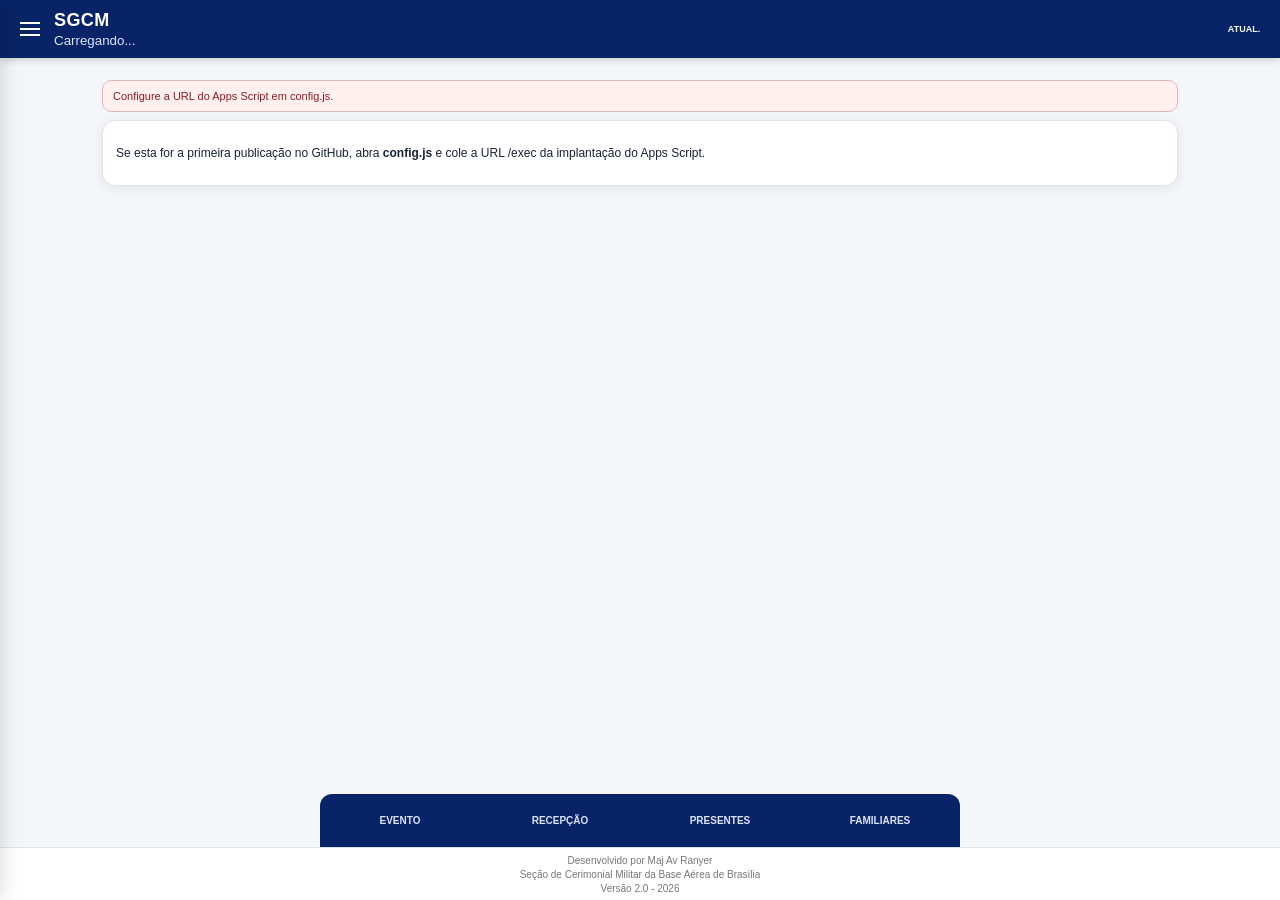
==== index.html @ 435fe5d2 "Add files via upload" ====
<!DOCTYPE html>
<html lang="pt-BR">
<head>
  <meta charset="UTF-8">
  <meta name="viewport" content="width=device-width, initial-scale=1, maximum-scale=1, user-scalable=no">
  <meta name="theme-color" content="#082466">
  <title>SGCM</title>
  <link rel="stylesheet" href="styles.css?v=20260809-01">
</head>
<body>
<div id="app">
  <header class="topbar">
    <button class="icon-btn" onclick="toggleDrawer(true)" aria-label="Abrir menu"><span class="menu-lines"></span></button>
    <div class="top-title"><strong>SGCM</strong><small id="headerContext">Carregando...</small></div>
    <button class="icon-btn text-icon" onclick="refreshCurrent()" aria-label="Atualizar">ATUAL.</button>
  </header>
  <div id="contextBanner" class="context-banner hidden"></div>
  <main id="main" class="main"><div class="loading">Carregando sistema...</div></main>
  <nav class="bottom-nav">
    <button data-screen="evento" onclick="navigate('evento')">EVENTO</button>
    <button data-screen="recepcao" onclick="navigate('recepcao')">RECEPÇÃO</button>
    <button data-screen="presentes" onclick="navigate('presentes')">PRESENTES</button>
    <button data-screen="familiares" onclick="navigate('familiares')">FAMILIARES</button>
  </nav>
  <footer class="app-footer">
    <div>Desenvolvido por Maj Av Ranyer</div>
    <div>Seção de Cerimonial Militar da Base Aérea de Brasília</div>
    <div>Versão 2.0 - 2026</div>
  </footer>
</div>
<div id="drawerBackdrop" class="backdrop hidden" onclick="toggleDrawer(false)"></div>
<aside id="drawer" class="drawer">
  <div class="drawer-head"><strong>SGCM</strong><button class="close-btn" onclick="toggleDrawer(false)">FECHAR</button></div>
  <button onclick="sideNavigate('cerimonias')">CERIMÔNIAS</button>
  <button onclick="sideNavigate('autoridades')">AUTORIDADES</button>
  <button onclick="sideNavigate('tribuna')">TRIBUNA</button>
  <button onclick="sideNavigate('nominata')">NOMINATA</button>
  <button onclick="sideNavigate('estatisticas')">ESTATÍSTICAS</button>
  <button onclick="sideNavigate('documentos')">GERAR ARQUIVOS</button>
  <button onclick="sideNavigate('guia')">GUIA RÁPIDO</button>
  <div class="drawer-version">Sistema de Gerenciamento de Cerimonial Militar<br>Versão 2.0</div>
</aside>
<div id="modalBackdrop" class="modal-backdrop hidden" onclick="closeModal(event)"><div id="modal" class="modal" onclick="event.stopPropagation()"></div></div>
<div id="toast" class="toast hidden"></div>
<script src="config.js?v=20260809-01"></script>
<script src="app.js?v=20260809-01"></script>
</body>
</html>
---- styles.css ----
:root{--navy:#082466;--navy2:#0c337f;--bg:#f4f6f9;--card:#fff;--text:#182235;--muted:#687386;--line:#dfe4ea;--ok:#188038;--warn:#8a6200;--danger:#b3261e;--standby:#6e7785;--shadow:0 2px 12px rgba(20,35,70,.08)}
*{box-sizing:border-box}html,body{margin:0;min-height:100%;font-family:Arial,Helvetica,sans-serif;color:var(--text);background:var(--bg)}button,input,select,textarea{font:inherit}.hidden{display:none!important}
.topbar{position:sticky;top:0;z-index:20;height:58px;background:var(--navy);color:#fff;display:grid;grid-template-columns:48px 1fr 54px;align-items:center;padding:0 6px;box-shadow:0 2px 8px rgba(0,0,0,.18)}.icon-btn{border:0;background:transparent;color:#fff;height:44px;width:48px;border-radius:9px}.text-icon{font-size:9px;font-weight:800}.menu-lines,.menu-lines:before,.menu-lines:after{display:block;width:20px;height:2px;background:#fff;content:"";margin:auto;position:relative}.menu-lines:before{position:absolute;top:-6px}.menu-lines:after{position:absolute;top:6px}.top-title{min-width:0}.top-title strong{font-size:18px;letter-spacing:.4px}.top-title small{display:block;white-space:nowrap;overflow:hidden;text-overflow:ellipsis;color:#dce5ff;margin-top:2px}.context-banner{position:sticky;top:58px;z-index:18;padding:7px 12px;text-align:center;font-size:11px;font-weight:700;border-bottom:1px solid var(--line);background:#fff2c9;color:#6a4d00}
.main{max-width:1120px;margin:0 auto;padding:14px 14px 125px}.loading,.empty{padding:38px 14px;text-align:center;color:var(--muted)}.section-title{font-size:13px;letter-spacing:.6px;color:var(--muted);font-weight:700;margin:18px 2px 8px}.page-head{display:flex;align-items:center;justify-content:space-between;gap:8px}.card{background:var(--card);border:1px solid var(--line);border-radius:13px;box-shadow:var(--shadow);padding:13px;margin-bottom:10px}.card.active-card{border-left:5px solid var(--navy)}.card.standby-card{border-left:5px solid var(--standby)}.row{display:flex;align-items:center;gap:10px}.row.between{justify-content:space-between}.grow{flex:1;min-width:0}.muted{color:var(--muted)}.small{font-size:12px}.title{font-weight:700}.event-name{font-size:17px;font-weight:800;margin-bottom:4px}
.badge{display:inline-block;border-radius:100px;padding:3px 8px;font-size:10px;font-weight:800;letter-spacing:.3px;background:#e8edf6}.badge.active{background:#dfeaff;color:var(--navy)}.badge.present{background:#dff4e8;color:var(--ok)}.badge.pending{background:#fff0c9;color:#7c5a00}.badge.no{background:#f9e1e2;color:var(--danger)}
.btn{border:0;border-radius:9px;padding:9px 12px;font-weight:700;cursor:pointer}.btn.primary{background:var(--navy);color:#fff}.btn.secondary{background:#e9edf4;color:#26334a}.btn.outline{background:#fff;border:1px solid #b9c2cf;color:#26334a}.btn.danger{background:#f6e3e4;color:var(--danger)}.btn.ok{background:#e0f2e8;color:var(--ok)}.btn.block{width:100%}.btn.sm{font-size:10px;padding:6px 8px}.actions{display:flex;gap:8px;flex-wrap:wrap;margin-top:10px}
.field{margin-bottom:11px}.field label{display:block;font-size:12px;color:var(--muted);font-weight:700;margin:0 0 4px}.field input,.field select,.field textarea{width:100%;border:1px solid #cbd2dc;border-radius:9px;background:#fff;padding:10px;min-height:40px}.field textarea{min-height:76px;resize:vertical}.grid2{display:grid;grid-template-columns:1fr 1fr;gap:10px}.grid3{display:grid;grid-template-columns:repeat(3,1fr);gap:10px}
.person-card{display:grid;grid-template-columns:58px 1fr auto;gap:10px;align-items:center;background:#fff;border-bottom:1px solid var(--line);padding:9px 6px}.person-list{background:#fff;border:1px solid var(--line);border-radius:12px;overflow:hidden}.avatar{width:54px;height:54px;border-radius:7px;object-fit:cover;background:#e8ebef;border:1px solid #d5dbe3}.avatar.placeholder{display:flex;align-items:center;justify-content:center;font-size:15px;font-weight:800;color:#697586}.person-name{font-weight:800;font-size:13px;line-height:1.2}.person-sub{font-size:11px;color:var(--muted);margin-top:3px;line-height:1.25}.person-right{text-align:right;font-size:10px;color:var(--muted)}.person-card.clickable{cursor:pointer}.searchbar{position:sticky;top:64px;z-index:10;background:var(--bg);padding:4px 0 10px}.searchbar input{width:100%;padding:11px;border:1px solid #cbd2dc;border-radius:10px;background:#fff}
.bottom-nav{position:fixed;left:0;right:0;bottom:53px;height:53px;background:var(--navy);display:grid;grid-template-columns:repeat(4,1fr);z-index:22}.bottom-nav button{border:0;background:transparent;color:#dbe4ff;font-size:10px;font-weight:700}.bottom-nav button.active{background:rgba(255,255,255,.12);color:#fff;border-top:3px solid #fff}.app-footer{position:fixed;left:0;right:0;bottom:0;height:53px;background:#fff;border-top:1px solid var(--line);z-index:21;text-align:center;font-size:9px;line-height:1.4;color:#777;padding:6px}
.backdrop{position:fixed;inset:0;background:rgba(0,0,0,.36);z-index:40}.drawer{position:fixed;z-index:41;top:0;bottom:0;left:-310px;width:300px;background:#fff;box-shadow:6px 0 24px rgba(0,0,0,.22);transition:left .2s;padding:0 0 20px}.drawer.open{left:0}.drawer-head{height:64px;background:var(--navy);color:#fff;padding:0 14px;display:flex;align-items:center;justify-content:space-between}.close-btn{border:1px solid rgba(255,255,255,.5);background:transparent;color:#fff;border-radius:7px;padding:6px 8px;font-size:10px}.drawer>button{display:block;width:100%;border:0;border-bottom:1px solid var(--line);background:#fff;text-align:left;padding:15px 18px;font-weight:700;color:#27334a}.drawer-version{font-size:10px;color:#7b8595;padding:20px 18px;line-height:1.5}
.modal-backdrop{position:fixed;inset:0;background:rgba(7,13,25,.58);z-index:60;display:flex;align-items:flex-end;justify-content:center}.modal{width:100%;max-width:720px;max-height:92vh;overflow:auto;background:#fff;border-radius:18px 18px 0 0;padding:18px;box-shadow:0 -8px 30px rgba(0,0,0,.22)}.modal h2{font-size:18px;margin:2px 0 14px}.modal-photo{display:block;width:min(100%,360px);max-height:360px;object-fit:contain;margin:0 auto 12px;border-radius:10px;background:#eef1f4}.modal-close{float:right;border:0;background:#edf0f5;border-radius:8px;padding:7px 9px;font-size:11px}.detail-grid{display:grid;grid-template-columns:120px 1fr;gap:7px 10px;font-size:12px;margin:12px 0}.detail-grid dt{color:var(--muted);font-weight:700}.detail-grid dd{margin:0}.toast{position:fixed;left:50%;bottom:120px;transform:translateX(-50%);z-index:100;background:#172033;color:#fff;border-radius:9px;padding:10px 14px;max-width:90vw;text-align:center;font-size:12px;box-shadow:var(--shadow)}
.notice{border:1px solid #e8d69a;background:#fff7dc;color:#6f5410;border-radius:9px;padding:9px 10px;font-size:11px;margin:8px 0}.danger-notice{border-color:#e5b4b7;background:#fff0f0;color:#8a1c22}.tribuna-wrap{overflow:auto;background:#fff;border:1px solid var(--line);border-radius:12px;padding:14px}.tropa{text-align:center;font-weight:800;font-size:12px;margin-bottom:12px}.fileira-label{text-align:center;font-size:11px;color:var(--muted);font-weight:700;margin:13px 0 5px}.tribuna-row{display:flex;justify-content:center;align-items:flex-start;gap:7px;min-width:max-content}.seat{width:94px;min-height:108px;border:2px solid #bfc7d2;border-radius:50px 50px 12px 12px;padding:8px 5px;text-align:center;background:#f6f7f9}.seat.arrived{border-color:var(--ok);background:#eaf6ef}.seat .order{font-size:12px;font-weight:900}.seat .seat-name{font-size:10px;font-weight:800;line-height:1.15;margin-top:5px}.seat .seat-role{font-size:8px;color:var(--muted);margin-top:4px}
.stats-wrap{overflow:auto}.stats{width:100%;border-collapse:collapse;background:#fff;border:1px solid var(--line);font-size:11px}.stats th,.stats td{padding:9px 7px;border-bottom:1px solid var(--line);text-align:center}.stats th:first-child,.stats td:first-child{text-align:left}.stats th{background:#eef1f5}.stats td strong{font-size:14px}.circle-card{border:1px solid var(--line);border-radius:10px;padding:10px;margin:8px 0}.chips{display:flex;flex-wrap:wrap;gap:5px;margin:7px 0}.chip{background:#eef1f5;border-radius:100px;padding:5px 8px;font-size:10px;display:flex;gap:6px;align-items:center}.chip button{border:0;background:transparent;color:var(--danger);font-weight:900;padding:0}.order-controls{display:flex;gap:4px;flex-direction:column}.order-controls button{border:1px solid var(--line);background:#fff;border-radius:6px;font-size:9px;padding:4px}
@media(min-width:760px){.modal-backdrop{align-items:center}.modal{border-radius:18px}.main{padding-left:22px;padding-right:22px}.person-card{grid-template-columns:70px 1fr auto}.avatar{width:64px;height:64px}.seat{width:112px;min-height:122px}.bottom-nav{max-width:650px;left:50%;transform:translateX(-50%);border-radius:12px 12px 0 0}.app-footer{font-size:10px}.grid-mobile2{display:grid;grid-template-columns:1fr 1fr;gap:12px}}
@media(max-width:520px){.grid2,.grid3{grid-template-columns:1fr}.detail-grid{grid-template-columns:100px 1fr}.main{padding-left:9px;padding-right:9px}.card{border-radius:10px}.person-card{grid-template-columns:52px 1fr auto}.avatar{width:48px;height:48px}}


/* SGCM GitHub - avisos de cadastro */
.data-warnings{display:flex;flex-wrap:wrap;gap:4px;margin-top:5px}.data-warning{display:inline-block;border-radius:999px;padding:3px 7px;font-size:9px;font-weight:800;background:#fff2cc;color:#7a5600;border:1px solid #efd88b}.data-warning.missing-bank{background:#fce8e6;color:#9b1c16;border-color:#efc0bc}.data-warning.no-photo{background:#eef1f5;color:#52606d;border-color:#d8dee6}.api-status{font-size:10px;color:var(--muted);text-align:center;margin:8px 0}.photo-load{opacity:.7}.github-offline{background:#fff0f0;color:#8a1c22;border:1px solid #e5b4b7;border-radius:8px;padding:8px 10px;margin:8px 0;font-size:11px}
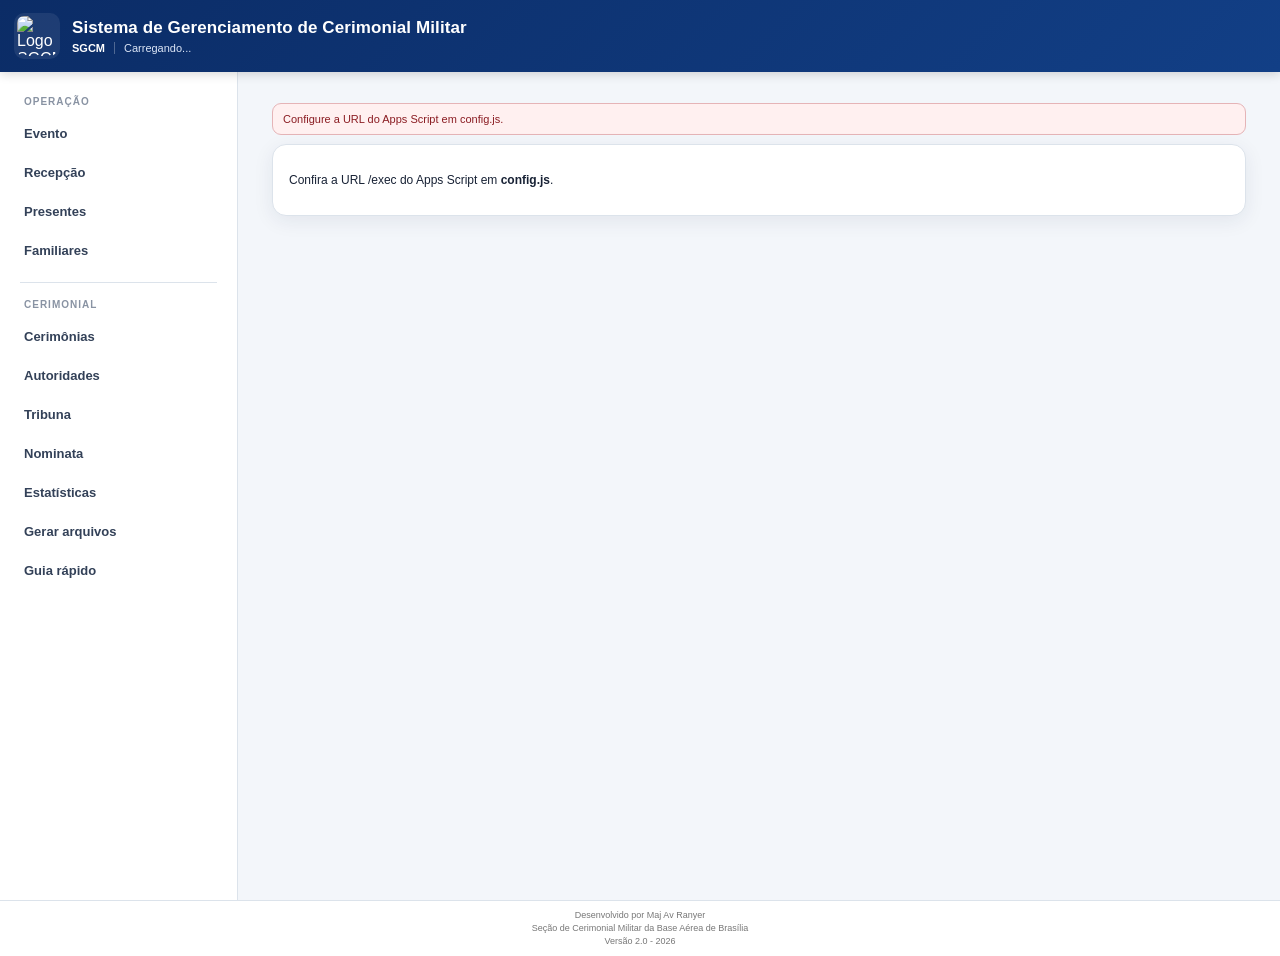
==== commit 5aa0deaa: "Add files via upload" ====
--- a/index.html
+++ b/index.html
@@ -2,47 +2,100 @@
 <html lang="pt-BR">
 <head>
   <meta charset="UTF-8">
-  <meta name="viewport" content="width=device-width, initial-scale=1, maximum-scale=1, user-scalable=no">
-  <meta name="theme-color" content="#082466">
-  <title>SGCM</title>
-  <link rel="stylesheet" href="styles.css?v=20260809-01">
+  <meta name="viewport" content="width=device-width, initial-scale=1, viewport-fit=cover">
+  <meta name="theme-color" content="#0b2c66">
+  <meta name="mobile-web-app-capable" content="yes">
+  <meta name="apple-mobile-web-app-capable" content="yes">
+  <meta name="apple-mobile-web-app-status-bar-style" content="default">
+  <meta name="apple-mobile-web-app-title" content="SGCM">
+  <title>SGCM | Sistema de Gerenciamento de Cerimonial Militar</title>
+  <link rel="manifest" href="manifest.webmanifest?v=20260809-05">
+  <link rel="icon" href="assets/favicon.svg" type="image/svg+xml">
+  <link rel="apple-touch-icon" href="assets/icon-192.png">
+  <link rel="stylesheet" href="styles.css?v=20260809-05">
 </head>
 <body>
-<div id="app">
+<div id="app" class="app-shell">
   <header class="topbar">
-    <button class="icon-btn" onclick="toggleDrawer(true)" aria-label="Abrir menu"><span class="menu-lines"></span></button>
-    <div class="top-title"><strong>SGCM</strong><small id="headerContext">Carregando...</small></div>
-    <button class="icon-btn text-icon" onclick="refreshCurrent()" aria-label="Atualizar">ATUAL.</button>
+    <div class="brand">
+      <img class="brand-logo" src="assets/logo.png" onerror="this.onerror=null;this.src='assets/logo.svg'" alt="Logo SGCM">
+      <div class="brand-copy">
+        <div class="brand-name">Sistema de Gerenciamento de Cerimonial Militar</div>
+        <div class="brand-meta"><span class="brand-acronym">SGCM</span><span id="headerContext">Carregando...</span></div>
+      </div>
+    </div>
+    <button class="mobile-menu-button" onclick="toggleDrawer(true)" aria-label="Abrir menu">
+      <span class="menu-lines"></span>
+    </button>
   </header>
+
   <div id="contextBanner" class="context-banner hidden"></div>
-  <main id="main" class="main"><div class="loading">Carregando sistema...</div></main>
-  <nav class="bottom-nav">
-    <button data-screen="evento" onclick="navigate('evento')">EVENTO</button>
-    <button data-screen="recepcao" onclick="navigate('recepcao')">RECEPÇÃO</button>
-    <button data-screen="presentes" onclick="navigate('presentes')">PRESENTES</button>
-    <button data-screen="familiares" onclick="navigate('familiares')">FAMILIARES</button>
+
+  <div class="workspace">
+    <aside class="desktop-sidebar" aria-label="Navegação principal">
+      <div class="nav-group-title">OPERAÇÃO</div>
+      <button data-nav-screen="evento" onclick="navigate('evento')">Evento</button>
+      <button data-nav-screen="recepcao" onclick="navigate('recepcao')">Recepção</button>
+      <button data-nav-screen="presentes" onclick="navigate('presentes')">Presentes</button>
+      <button data-nav-screen="familiares" onclick="navigate('familiares')">Familiares</button>
+      <div class="nav-separator"></div>
+      <div class="nav-group-title">CERIMONIAL</div>
+      <button data-nav-screen="cerimonias" onclick="navigate('cerimonias')">Cerimônias</button>
+      <button data-nav-screen="autoridades" onclick="navigate('autoridades')">Autoridades</button>
+      <button data-nav-screen="tribuna" onclick="navigate('tribuna')">Tribuna</button>
+      <button data-nav-screen="nominata" onclick="navigate('nominata')">Nominata</button>
+      <button data-nav-screen="estatisticas" onclick="navigate('estatisticas')">Estatísticas</button>
+      <button data-nav-screen="documentos" onclick="navigate('documentos')">Gerar arquivos</button>
+      <button data-nav-screen="guia" onclick="navigate('guia')">Guia rápido</button>
+    </aside>
+
+    <main id="main" class="main"><div class="loading">Carregando sistema...</div></main>
+  </div>
+
+  <nav class="mobile-bottom-nav" aria-label="Navegação operacional">
+    <button data-nav-screen="evento" onclick="navigate('evento')">Evento</button>
+    <button data-nav-screen="recepcao" onclick="navigate('recepcao')">Recepção</button>
+    <button data-nav-screen="presentes" onclick="navigate('presentes')">Presentes</button>
+    <button data-nav-screen="familiares" onclick="navigate('familiares')">Familiares</button>
   </nav>
+
   <footer class="app-footer">
     <div>Desenvolvido por Maj Av Ranyer</div>
     <div>Seção de Cerimonial Militar da Base Aérea de Brasília</div>
     <div>Versão 2.0 - 2026</div>
   </footer>
 </div>
+
 <div id="drawerBackdrop" class="backdrop hidden" onclick="toggleDrawer(false)"></div>
 <aside id="drawer" class="drawer">
-  <div class="drawer-head"><strong>SGCM</strong><button class="close-btn" onclick="toggleDrawer(false)">FECHAR</button></div>
-  <button onclick="sideNavigate('cerimonias')">CERIMÔNIAS</button>
-  <button onclick="sideNavigate('autoridades')">AUTORIDADES</button>
-  <button onclick="sideNavigate('tribuna')">TRIBUNA</button>
-  <button onclick="sideNavigate('nominata')">NOMINATA</button>
-  <button onclick="sideNavigate('estatisticas')">ESTATÍSTICAS</button>
-  <button onclick="sideNavigate('documentos')">GERAR ARQUIVOS</button>
-  <button onclick="sideNavigate('guia')">GUIA RÁPIDO</button>
-  <div class="drawer-version">Sistema de Gerenciamento de Cerimonial Militar<br>Versão 2.0</div>
+  <div class="drawer-head">
+    <div class="drawer-brand">
+      <img src="assets/logo.png" onerror="this.onerror=null;this.src='assets/logo.svg'" alt="Logo SGCM">
+      <div><strong>SGCM</strong><small>Sistema de Gerenciamento de Cerimonial Militar</small></div>
+    </div>
+    <button class="close-btn" onclick="toggleDrawer(false)">Fechar</button>
+  </div>
+  <button data-nav-screen="cerimonias" onclick="sideNavigate('cerimonias')">Cerimônias</button>
+  <button data-nav-screen="autoridades" onclick="sideNavigate('autoridades')">Autoridades</button>
+  <button data-nav-screen="tribuna" onclick="sideNavigate('tribuna')">Tribuna</button>
+  <button data-nav-screen="nominata" onclick="sideNavigate('nominata')">Nominata</button>
+  <button data-nav-screen="estatisticas" onclick="sideNavigate('estatisticas')">Estatísticas</button>
+  <button data-nav-screen="documentos" onclick="sideNavigate('documentos')">Gerar arquivos</button>
+  <button data-nav-screen="guia" onclick="sideNavigate('guia')">Guia rápido</button>
+  <div class="drawer-version">Versão 2.0 - 2026</div>
 </aside>
-<div id="modalBackdrop" class="modal-backdrop hidden" onclick="closeModal(event)"><div id="modal" class="modal" onclick="event.stopPropagation()"></div></div>
+
+<div id="modalBackdrop" class="modal-backdrop hidden" onclick="closeModal(event)">
+  <div id="modal" class="modal" onclick="event.stopPropagation()"></div>
+</div>
 <div id="toast" class="toast hidden"></div>
-<script src="config.js?v=20260809-01"></script>
-<script src="app.js?v=20260809-01"></script>
+
+<script src="config.js?v=20260809-05"></script>
+<script src="app.js?v=20260809-05"></script>
+<script>
+  if ('serviceWorker' in navigator) {
+    window.addEventListener('load', () => navigator.serviceWorker.register('./sw.js?v=20260809-05', {updateViaCache:'none'}).catch(() => {}));
+  }
+</script>
 </body>
 </html>
--- a/styles.css
+++ b/styles.css
@@ -1,19 +1,173 @@
-:root{--navy:#082466;--navy2:#0c337f;--bg:#f4f6f9;--card:#fff;--text:#182235;--muted:#687386;--line:#dfe4ea;--ok:#188038;--warn:#8a6200;--danger:#b3261e;--standby:#6e7785;--shadow:0 2px 12px rgba(20,35,70,.08)}
-*{box-sizing:border-box}html,body{margin:0;min-height:100%;font-family:Arial,Helvetica,sans-serif;color:var(--text);background:var(--bg)}button,input,select,textarea{font:inherit}.hidden{display:none!important}
-.topbar{position:sticky;top:0;z-index:20;height:58px;background:var(--navy);color:#fff;display:grid;grid-template-columns:48px 1fr 54px;align-items:center;padding:0 6px;box-shadow:0 2px 8px rgba(0,0,0,.18)}.icon-btn{border:0;background:transparent;color:#fff;height:44px;width:48px;border-radius:9px}.text-icon{font-size:9px;font-weight:800}.menu-lines,.menu-lines:before,.menu-lines:after{display:block;width:20px;height:2px;background:#fff;content:"";margin:auto;position:relative}.menu-lines:before{position:absolute;top:-6px}.menu-lines:after{position:absolute;top:6px}.top-title{min-width:0}.top-title strong{font-size:18px;letter-spacing:.4px}.top-title small{display:block;white-space:nowrap;overflow:hidden;text-overflow:ellipsis;color:#dce5ff;margin-top:2px}.context-banner{position:sticky;top:58px;z-index:18;padding:7px 12px;text-align:center;font-size:11px;font-weight:700;border-bottom:1px solid var(--line);background:#fff2c9;color:#6a4d00}
-.main{max-width:1120px;margin:0 auto;padding:14px 14px 125px}.loading,.empty{padding:38px 14px;text-align:center;color:var(--muted)}.section-title{font-size:13px;letter-spacing:.6px;color:var(--muted);font-weight:700;margin:18px 2px 8px}.page-head{display:flex;align-items:center;justify-content:space-between;gap:8px}.card{background:var(--card);border:1px solid var(--line);border-radius:13px;box-shadow:var(--shadow);padding:13px;margin-bottom:10px}.card.active-card{border-left:5px solid var(--navy)}.card.standby-card{border-left:5px solid var(--standby)}.row{display:flex;align-items:center;gap:10px}.row.between{justify-content:space-between}.grow{flex:1;min-width:0}.muted{color:var(--muted)}.small{font-size:12px}.title{font-weight:700}.event-name{font-size:17px;font-weight:800;margin-bottom:4px}
-.badge{display:inline-block;border-radius:100px;padding:3px 8px;font-size:10px;font-weight:800;letter-spacing:.3px;background:#e8edf6}.badge.active{background:#dfeaff;color:var(--navy)}.badge.present{background:#dff4e8;color:var(--ok)}.badge.pending{background:#fff0c9;color:#7c5a00}.badge.no{background:#f9e1e2;color:var(--danger)}
-.btn{border:0;border-radius:9px;padding:9px 12px;font-weight:700;cursor:pointer}.btn.primary{background:var(--navy);color:#fff}.btn.secondary{background:#e9edf4;color:#26334a}.btn.outline{background:#fff;border:1px solid #b9c2cf;color:#26334a}.btn.danger{background:#f6e3e4;color:var(--danger)}.btn.ok{background:#e0f2e8;color:var(--ok)}.btn.block{width:100%}.btn.sm{font-size:10px;padding:6px 8px}.actions{display:flex;gap:8px;flex-wrap:wrap;margin-top:10px}
-.field{margin-bottom:11px}.field label{display:block;font-size:12px;color:var(--muted);font-weight:700;margin:0 0 4px}.field input,.field select,.field textarea{width:100%;border:1px solid #cbd2dc;border-radius:9px;background:#fff;padding:10px;min-height:40px}.field textarea{min-height:76px;resize:vertical}.grid2{display:grid;grid-template-columns:1fr 1fr;gap:10px}.grid3{display:grid;grid-template-columns:repeat(3,1fr);gap:10px}
-.person-card{display:grid;grid-template-columns:58px 1fr auto;gap:10px;align-items:center;background:#fff;border-bottom:1px solid var(--line);padding:9px 6px}.person-list{background:#fff;border:1px solid var(--line);border-radius:12px;overflow:hidden}.avatar{width:54px;height:54px;border-radius:7px;object-fit:cover;background:#e8ebef;border:1px solid #d5dbe3}.avatar.placeholder{display:flex;align-items:center;justify-content:center;font-size:15px;font-weight:800;color:#697586}.person-name{font-weight:800;font-size:13px;line-height:1.2}.person-sub{font-size:11px;color:var(--muted);margin-top:3px;line-height:1.25}.person-right{text-align:right;font-size:10px;color:var(--muted)}.person-card.clickable{cursor:pointer}.searchbar{position:sticky;top:64px;z-index:10;background:var(--bg);padding:4px 0 10px}.searchbar input{width:100%;padding:11px;border:1px solid #cbd2dc;border-radius:10px;background:#fff}
-.bottom-nav{position:fixed;left:0;right:0;bottom:53px;height:53px;background:var(--navy);display:grid;grid-template-columns:repeat(4,1fr);z-index:22}.bottom-nav button{border:0;background:transparent;color:#dbe4ff;font-size:10px;font-weight:700}.bottom-nav button.active{background:rgba(255,255,255,.12);color:#fff;border-top:3px solid #fff}.app-footer{position:fixed;left:0;right:0;bottom:0;height:53px;background:#fff;border-top:1px solid var(--line);z-index:21;text-align:center;font-size:9px;line-height:1.4;color:#777;padding:6px}
-.backdrop{position:fixed;inset:0;background:rgba(0,0,0,.36);z-index:40}.drawer{position:fixed;z-index:41;top:0;bottom:0;left:-310px;width:300px;background:#fff;box-shadow:6px 0 24px rgba(0,0,0,.22);transition:left .2s;padding:0 0 20px}.drawer.open{left:0}.drawer-head{height:64px;background:var(--navy);color:#fff;padding:0 14px;display:flex;align-items:center;justify-content:space-between}.close-btn{border:1px solid rgba(255,255,255,.5);background:transparent;color:#fff;border-radius:7px;padding:6px 8px;font-size:10px}.drawer>button{display:block;width:100%;border:0;border-bottom:1px solid var(--line);background:#fff;text-align:left;padding:15px 18px;font-weight:700;color:#27334a}.drawer-version{font-size:10px;color:#7b8595;padding:20px 18px;line-height:1.5}
-.modal-backdrop{position:fixed;inset:0;background:rgba(7,13,25,.58);z-index:60;display:flex;align-items:flex-end;justify-content:center}.modal{width:100%;max-width:720px;max-height:92vh;overflow:auto;background:#fff;border-radius:18px 18px 0 0;padding:18px;box-shadow:0 -8px 30px rgba(0,0,0,.22)}.modal h2{font-size:18px;margin:2px 0 14px}.modal-photo{display:block;width:min(100%,360px);max-height:360px;object-fit:contain;margin:0 auto 12px;border-radius:10px;background:#eef1f4}.modal-close{float:right;border:0;background:#edf0f5;border-radius:8px;padding:7px 9px;font-size:11px}.detail-grid{display:grid;grid-template-columns:120px 1fr;gap:7px 10px;font-size:12px;margin:12px 0}.detail-grid dt{color:var(--muted);font-weight:700}.detail-grid dd{margin:0}.toast{position:fixed;left:50%;bottom:120px;transform:translateX(-50%);z-index:100;background:#172033;color:#fff;border-radius:9px;padding:10px 14px;max-width:90vw;text-align:center;font-size:12px;box-shadow:var(--shadow)}
-.notice{border:1px solid #e8d69a;background:#fff7dc;color:#6f5410;border-radius:9px;padding:9px 10px;font-size:11px;margin:8px 0}.danger-notice{border-color:#e5b4b7;background:#fff0f0;color:#8a1c22}.tribuna-wrap{overflow:auto;background:#fff;border:1px solid var(--line);border-radius:12px;padding:14px}.tropa{text-align:center;font-weight:800;font-size:12px;margin-bottom:12px}.fileira-label{text-align:center;font-size:11px;color:var(--muted);font-weight:700;margin:13px 0 5px}.tribuna-row{display:flex;justify-content:center;align-items:flex-start;gap:7px;min-width:max-content}.seat{width:94px;min-height:108px;border:2px solid #bfc7d2;border-radius:50px 50px 12px 12px;padding:8px 5px;text-align:center;background:#f6f7f9}.seat.arrived{border-color:var(--ok);background:#eaf6ef}.seat .order{font-size:12px;font-weight:900}.seat .seat-name{font-size:10px;font-weight:800;line-height:1.15;margin-top:5px}.seat .seat-role{font-size:8px;color:var(--muted);margin-top:4px}
-.stats-wrap{overflow:auto}.stats{width:100%;border-collapse:collapse;background:#fff;border:1px solid var(--line);font-size:11px}.stats th,.stats td{padding:9px 7px;border-bottom:1px solid var(--line);text-align:center}.stats th:first-child,.stats td:first-child{text-align:left}.stats th{background:#eef1f5}.stats td strong{font-size:14px}.circle-card{border:1px solid var(--line);border-radius:10px;padding:10px;margin:8px 0}.chips{display:flex;flex-wrap:wrap;gap:5px;margin:7px 0}.chip{background:#eef1f5;border-radius:100px;padding:5px 8px;font-size:10px;display:flex;gap:6px;align-items:center}.chip button{border:0;background:transparent;color:var(--danger);font-weight:900;padding:0}.order-controls{display:flex;gap:4px;flex-direction:column}.order-controls button{border:1px solid var(--line);background:#fff;border-radius:6px;font-size:9px;padding:4px}
-@media(min-width:760px){.modal-backdrop{align-items:center}.modal{border-radius:18px}.main{padding-left:22px;padding-right:22px}.person-card{grid-template-columns:70px 1fr auto}.avatar{width:64px;height:64px}.seat{width:112px;min-height:122px}.bottom-nav{max-width:650px;left:50%;transform:translateX(-50%);border-radius:12px 12px 0 0}.app-footer{font-size:10px}.grid-mobile2{display:grid;grid-template-columns:1fr 1fr;gap:12px}}
-@media(max-width:520px){.grid2,.grid3{grid-template-columns:1fr}.detail-grid{grid-template-columns:100px 1fr}.main{padding-left:9px;padding-right:9px}.card{border-radius:10px}.person-card{grid-template-columns:52px 1fr auto}.avatar{width:48px;height:48px}}
+:root{
+  --navy:#0b2c66;
+  --navy-2:#123f86;
+  --navy-soft:#e9f0fb;
+  --bg:#f3f6fa;
+  --surface:#ffffff;
+  --surface-2:#f8fafc;
+  --text:#182235;
+  --muted:#687386;
+  --line:#dce3eb;
+  --line-strong:#c5ced9;
+  --success:#177245;
+  --success-bg:#e8f5ed;
+  --warning:#8a6200;
+  --warning-bg:#fff4d5;
+  --danger:#a5231d;
+  --danger-bg:#fbe9e8;
+  --shadow:0 5px 20px rgba(24,43,77,.08);
+  --shadow-modal:0 22px 70px rgba(8,25,58,.24);
+  --radius:14px;
+}
+*{box-sizing:border-box}
+html,body{margin:0;min-height:100%;font-family:Arial,Helvetica,sans-serif;color:var(--text);background:var(--bg)}
+button,input,select,textarea{font:inherit}
+button{cursor:pointer}
+.hidden{display:none!important}
+
+/* Header */
+.topbar{
+  position:sticky;top:0;z-index:30;
+  min-height:72px;background:linear-gradient(135deg,var(--navy),#123f86);color:#fff;
+  display:flex;align-items:center;justify-content:space-between;
+  padding:8px max(14px,env(safe-area-inset-left)) 8px max(14px,env(safe-area-inset-right));
+  box-shadow:0 2px 10px rgba(0,0,0,.16)
+}
+.brand{display:flex;align-items:center;gap:12px;min-width:0}
+.brand-logo{width:46px;height:46px;object-fit:contain;flex:0 0 46px;background:rgba(255,255,255,.08);border-radius:10px;padding:3px}
+.brand-copy{min-width:0}
+.brand-name{font-weight:800;font-size:16px;line-height:1.15;letter-spacing:.1px}
+.brand-meta{display:flex;align-items:center;gap:9px;margin-top:4px;color:#dce6f7;font-size:11px;min-width:0}
+.brand-acronym{font-weight:800;color:#fff;border-right:1px solid rgba(255,255,255,.28);padding-right:9px}
+#headerContext{white-space:nowrap;overflow:hidden;text-overflow:ellipsis;max-width:70vw}
+.mobile-menu-button{display:none;width:44px;height:44px;border:1px solid rgba(255,255,255,.18);background:transparent;border-radius:10px;color:#fff;flex:0 0 auto}
+.menu-lines,.menu-lines:before,.menu-lines:after{display:block;width:21px;height:2px;background:#fff;content:"";margin:auto;position:relative;border-radius:2px}
+.menu-lines:before{position:absolute;top:-6px}.menu-lines:after{position:absolute;top:6px}
+.context-banner{position:sticky;top:72px;z-index:25;padding:8px 14px;text-align:center;font-size:11px;font-weight:700;border-bottom:1px solid #ead895;background:#fff5cf;color:#694f00}
+
+/* Desktop workspace */
+.workspace{display:grid;grid-template-columns:238px minmax(0,1fr);max-width:1580px;margin:0 auto;min-height:calc(100vh - 72px)}
+.desktop-sidebar{position:sticky;top:72px;align-self:start;height:calc(100vh - 72px);padding:20px 12px 100px;background:#fff;border-right:1px solid var(--line);overflow:auto}
+.desktop-sidebar button{width:100%;border:0;background:transparent;color:#334158;text-align:left;border-radius:9px;padding:10px 12px;margin:2px 0;font-weight:700;font-size:13px}
+.desktop-sidebar button:hover{background:#f0f4f9}.desktop-sidebar button.active{background:var(--navy-soft);color:var(--navy);box-shadow:inset 3px 0 0 var(--navy)}
+.nav-group-title{font-size:10px;letter-spacing:1px;font-weight:800;color:#8993a3;padding:4px 12px 7px}
+.nav-separator{height:1px;background:var(--line);margin:12px 8px}
+.main{width:100%;max-width:1260px;margin:0 auto;padding:22px 28px 90px;min-width:0}
+
+/* Typography and layout */
+.loading,.empty{padding:48px 16px;text-align:center;color:var(--muted)}
+.section-title{font-size:12px;letter-spacing:.8px;color:#657184;font-weight:800;margin:20px 2px 9px;text-transform:uppercase}
+.page-head{display:flex;align-items:center;justify-content:space-between;gap:12px;margin-bottom:8px}
+.page-head .section-title{margin:8px 0}
+.page-actions{display:flex;align-items:center;gap:8px;flex-wrap:wrap;justify-content:flex-end}
+.card{background:var(--surface);border:1px solid var(--line);border-radius:var(--radius);box-shadow:var(--shadow);padding:16px;margin-bottom:12px}
+.card.active-card{border-left:4px solid var(--navy)}.card.standby-card{border-left:4px solid #8b95a3}
+.row{display:flex;align-items:center;gap:10px}.row.between{justify-content:space-between}.grow{flex:1;min-width:0}
+.muted{color:var(--muted)}.small{font-size:12px}.title{font-weight:700}.event-name{font-size:18px;font-weight:800;line-height:1.2;margin-bottom:4px}
+.metric{display:inline-flex;align-items:center;gap:5px;font-size:12px;color:var(--muted)}.metric strong{font-size:16px;color:var(--text)}
+
+/* Buttons */
+.btn{display:inline-flex;align-items:center;justify-content:center;gap:6px;min-height:36px;border-radius:9px;padding:8px 13px;border:1px solid transparent;font-size:12px;font-weight:800;line-height:1.1;text-decoration:none;white-space:nowrap}
+.btn.primary{background:var(--navy);color:#fff}.btn.primary:hover{background:var(--navy-2)}
+.btn.outline{background:#fff;border-color:var(--line-strong);color:#334158}.btn.outline:hover{background:#f5f7fa}
+.btn.secondary{background:#edf1f6;color:#334158}.btn.secondary:hover{background:#e4e9f0}
+.btn.ok{background:var(--success);color:#fff}.btn.ok:hover{filter:brightness(.96)}
+.btn.danger{background:#fff;border-color:#e4b4b1;color:var(--danger)}.btn.danger:hover{background:var(--danger-bg)}
+.btn.warning{background:var(--warning-bg);border-color:#ead18c;color:#6f5200}
+.btn.block{width:100%}.btn.sm{min-height:30px;padding:6px 9px;font-size:10px}.btn.icon-only{width:36px;padding:0}
+.actions{display:flex;align-items:center;gap:8px;flex-wrap:wrap;margin-top:12px}.actions.compact{gap:6px;margin-top:8px}
+.action-grid{display:grid;grid-template-columns:repeat(2,minmax(0,1fr));gap:8px;margin-top:14px}.action-grid .btn{width:100%}
+
+/* Badges */
+.badge{display:inline-flex;align-items:center;justify-content:center;border-radius:999px;padding:4px 8px;font-size:9px;font-weight:800;letter-spacing:.25px;background:#e8edf6;color:#37465e}
+.badge.active{background:#dfeaff;color:var(--navy)}.badge.present{background:var(--success-bg);color:var(--success)}.badge.pending{background:var(--warning-bg);color:#715300}.badge.no{background:var(--danger-bg);color:var(--danger)}
+.order-label{display:inline-flex;min-width:30px;justify-content:center;border-radius:7px;padding:4px 7px;background:#edf1f7;color:#34435a;font-size:10px;font-weight:900}
+.order-label.special{background:var(--navy-soft);color:var(--navy)}
+
+/* Inputs */
+.field{margin-bottom:12px}.field label{display:block;font-size:11px;color:var(--muted);font-weight:800;margin:0 0 5px}
+.field input,.field select,.field textarea{width:100%;border:1px solid #c8d1dc;border-radius:9px;background:#fff;padding:9px 10px;min-height:39px;color:var(--text)}
+.field input:focus,.field select:focus,.field textarea:focus{outline:2px solid #c8daf9;border-color:#6f94d4}
+.field textarea{min-height:82px;resize:vertical}.grid2{display:grid;grid-template-columns:1fr 1fr;gap:12px}.grid3{display:grid;grid-template-columns:repeat(3,1fr);gap:12px}
+.searchbar{position:sticky;top:83px;z-index:12;background:linear-gradient(var(--bg) 75%,rgba(243,246,250,0));padding:3px 0 12px}
+.searchbar input{width:100%;padding:11px 13px;border:1px solid #c9d2dd;border-radius:10px;background:#fff;box-shadow:0 1px 4px rgba(20,35,70,.04)}
 
 
-/* SGCM GitHub - avisos de cadastro */
-.data-warnings{display:flex;flex-wrap:wrap;gap:4px;margin-top:5px}.data-warning{display:inline-block;border-radius:999px;padding:3px 7px;font-size:9px;font-weight:800;background:#fff2cc;color:#7a5600;border:1px solid #efd88b}.data-warning.missing-bank{background:#fce8e6;color:#9b1c16;border-color:#efc0bc}.data-warning.no-photo{background:#eef1f5;color:#52606d;border-color:#d8dee6}.api-status{font-size:10px;color:var(--muted);text-align:center;margin:8px 0}.photo-load{opacity:.7}.github-offline{background:#fff0f0;color:#8a1c22;border:1px solid #e5b4b7;border-radius:8px;padding:8px 10px;margin:8px 0;font-size:11px}
+.ceremony-grid{display:grid;grid-template-columns:repeat(2,minmax(0,1fr));gap:12px}
+.record-id{display:inline-block;margin:-5px 0 12px;padding:4px 8px;border-radius:6px;background:#f0f3f7;color:#6d7888;font-size:9px;font-weight:800}
+.bulk-list{max-height:54vh;overflow:auto;border:1px solid var(--line);border-radius:11px;margin:12px 0;background:#fff}
+.bulk-row{display:grid;grid-template-columns:24px minmax(0,1fr) auto;gap:10px;align-items:center;padding:10px 12px;border-bottom:1px solid var(--line);cursor:pointer}
+.bulk-row:last-child{border-bottom:0}.bulk-row:hover{background:#f6f8fb}.bulk-row input{width:18px;height:18px}
+.bulk-row strong{display:block;font-size:12px}.bulk-row small{display:block;font-size:10px;color:var(--muted);margin-top:2px}
+
+/* Person cards */
+.person-list{display:grid;grid-template-columns:1fr;gap:8px}
+.person-list.two-col{grid-template-columns:repeat(2,minmax(0,1fr))}
+.person-card{display:grid;grid-template-columns:58px minmax(0,1fr) auto;gap:11px;align-items:center;background:#fff;border:1px solid var(--line);border-radius:12px;padding:9px 10px;min-height:76px;box-shadow:0 1px 5px rgba(20,35,70,.04)}
+.person-card.clickable{cursor:pointer;transition:border-color .12s,box-shadow .12s,transform .12s}.person-card.clickable:hover{border-color:#b7c6d8;box-shadow:0 5px 16px rgba(20,35,70,.08);transform:translateY(-1px)}
+.avatar{width:54px;height:54px;border-radius:9px;object-fit:cover;background:#edf1f5;border:1px solid #d7dee7;display:block}
+.avatar.placeholder{display:flex;align-items:center;justify-content:center;text-align:center;font-size:10px;font-weight:900;color:#6f7a89;line-height:1.05;padding:4px}
+.person-name{font-weight:800;font-size:13px;line-height:1.2;white-space:normal;overflow-wrap:anywhere}
+.person-sub{font-size:11px;color:var(--muted);margin-top:3px;line-height:1.27;display:-webkit-box;-webkit-line-clamp:2;-webkit-box-orient:vertical;overflow:hidden}
+.person-right{text-align:right;font-size:10px;color:var(--muted);min-width:72px;display:flex;flex-direction:column;align-items:flex-end;gap:5px}
+.person-meta-line{display:flex;align-items:center;gap:6px;flex-wrap:wrap;margin-top:4px}
+.data-warnings{display:flex;flex-wrap:wrap;gap:4px;margin-top:5px}.data-warning{display:inline-block;border-radius:999px;padding:3px 7px;font-size:8px;font-weight:800;background:#fff2cc;color:#7a5600;border:1px solid #efd88b}.data-warning.missing-bank{background:#fce8e6;color:#9b1c16;border-color:#efc0bc}.data-warning.no-photo{background:#eef1f5;color:#52606d;border-color:#d8dee6}
+.load-more-wrap{text-align:center;padding:14px 0 2px}
+
+/* Event screen */
+.event-summary{display:grid;grid-template-columns:minmax(0,1fr) auto;gap:14px;align-items:center}
+.event-summary .event-actions{display:flex;gap:8px;flex-wrap:wrap;justify-content:flex-end}
+.event-people{display:grid;grid-template-columns:repeat(2,minmax(0,1fr));gap:8px}
+.event-people .person-card{min-height:82px}
+
+/* Modals */
+.backdrop{position:fixed;inset:0;background:rgba(0,0,0,.38);z-index:50}
+.drawer{display:none}
+.modal-backdrop{position:fixed;inset:0;background:rgba(7,13,25,.58);z-index:70;display:flex;align-items:center;justify-content:center;padding:20px}
+.modal{width:min(760px,100%);max-height:92vh;overflow:auto;background:#fff;border-radius:17px;padding:20px;box-shadow:var(--shadow-modal)}
+.modal.modal-wide{width:min(940px,100%)}
+.modal h2{font-size:19px;margin:2px 0 14px}.modal h3{font-size:13px;text-transform:uppercase;letter-spacing:.5px;color:var(--muted);margin:18px 0 8px}
+.modal-photo{display:block;width:min(100%,340px);max-height:350px;object-fit:contain;margin:0 auto 14px;border-radius:11px;background:#eef1f4;border:1px solid var(--line)}
+.modal-close{float:right;border:1px solid var(--line);background:#f7f9fb;color:#49566a;border-radius:8px;padding:7px 9px;font-size:10px;font-weight:800}
+.detail-grid{display:grid;grid-template-columns:150px minmax(0,1fr);gap:8px 12px;font-size:12px;margin:12px 0}.detail-grid dt{color:var(--muted);font-weight:800}.detail-grid dd{margin:0;overflow-wrap:anywhere}.detail-grid.compact{grid-template-columns:125px minmax(0,1fr)}
+.detail-section{border-top:1px solid var(--line);padding-top:12px;margin-top:12px}
+.notice{border:1px solid #e8d69a;background:#fff7dc;color:#6f5410;border-radius:9px;padding:9px 10px;font-size:11px;margin:9px 0}.danger-notice{border-color:#e5b4b7;background:#fff0f0;color:#8a1c22}.success-notice{border-color:#abd1b9;background:#edf8f1;color:#17633d}
+.toast{position:fixed;left:50%;bottom:28px;transform:translateX(-50%);z-index:100;background:#172033;color:#fff;border-radius:9px;padding:10px 14px;max-width:90vw;text-align:center;font-size:12px;box-shadow:var(--shadow-modal)}
+
+/* Tribuna, stats, nominata */
+.tribuna-wrap{overflow:auto;background:#fff;border:1px solid var(--line);border-radius:12px;padding:16px}.tropa{text-align:center;font-weight:900;font-size:12px;margin-bottom:12px}.fileira-label{text-align:center;font-size:10px;color:var(--muted);font-weight:800;margin:14px 0 6px}.tribuna-row{display:flex;justify-content:center;align-items:flex-start;gap:8px;min-width:max-content}.seat{width:105px;min-height:116px;border:2px solid #bfc7d2;border-radius:50px 50px 12px 12px;padding:8px 5px;text-align:center;background:#f6f7f9}.seat.arrived{border-color:var(--success);background:#eaf6ef}.seat .order{font-size:12px;font-weight:900}.seat .seat-name{font-size:10px;font-weight:800;line-height:1.15;margin-top:5px}.seat .seat-role{font-size:8px;color:var(--muted);margin-top:4px}
+.stats-wrap{overflow:auto;border:1px solid var(--line);border-radius:12px;background:#fff}.stats{width:100%;border-collapse:collapse;font-size:11px}.stats th,.stats td{padding:10px 8px;border-bottom:1px solid var(--line);text-align:center}.stats th:first-child,.stats td:first-child{text-align:left}.stats th{background:#eef2f7;color:#4c596b;font-size:10px}.stats td strong{font-size:14px}.circle-card{border:1px solid var(--line);border-radius:11px;padding:12px;margin:9px 0}.chips{display:flex;flex-wrap:wrap;gap:5px;margin:7px 0}.chip{background:#eef1f5;border-radius:999px;padding:5px 8px;font-size:10px;display:flex;gap:6px;align-items:center}.chip button{border:0;background:transparent;color:var(--danger);font-weight:900;padding:0}.order-controls{display:flex;gap:5px;flex-wrap:wrap}.order-controls button{border:1px solid var(--line);background:#fff;border-radius:6px;font-size:9px;padding:5px 7px}
+
+/* Footer / mobile nav */
+.mobile-bottom-nav{display:none}
+.app-footer{border-top:1px solid var(--line);background:#fff;text-align:center;font-size:9px;line-height:1.45;color:#777;padding:8px 12px;min-height:48px}
+
+/* Desktop larger screens */
+@media(min-width:1180px){
+  .brand-name{font-size:17px}.main{padding-left:34px;padding-right:34px}.person-list.two-col,.event-people{grid-template-columns:repeat(2,minmax(0,1fr))}
+  .authority-grid{display:grid;grid-template-columns:repeat(2,minmax(0,1fr));gap:8px}
+}
+@media(min-width:1480px){
+  .workspace{grid-template-columns:250px minmax(0,1fr)}
+  .authority-grid{grid-template-columns:repeat(3,minmax(0,1fr))}
+  .main{max-width:1380px}
+}
+
+/* Tablet/mobile */
+@media(max-width:820px){
+  .topbar{min-height:64px;padding:7px 10px}.brand-logo{width:40px;height:40px;flex-basis:40px}.brand{gap:9px}.brand-name{font-size:12px;line-height:1.15}.brand-meta{font-size:9px;gap:6px;margin-top:3px}.brand-acronym{padding-right:6px}#headerContext{max-width:55vw}
+  .mobile-menu-button{display:block}.workspace{display:block;min-height:auto}.desktop-sidebar{display:none}.main{padding:14px 10px 132px;max-width:none}.context-banner{top:64px}
+  .page-head{align-items:flex-start}.page-actions{justify-content:flex-start}.event-summary{grid-template-columns:1fr}.event-summary .event-actions{justify-content:flex-start}
+  .event-people,.person-list.two-col,.authority-grid,.ceremony-grid{grid-template-columns:1fr}.searchbar{top:66px}
+  .person-card{grid-template-columns:54px minmax(0,1fr) auto;gap:9px;padding:8px;min-height:70px}.avatar{width:50px;height:50px}.person-name{font-size:12px}.person-sub{font-size:10px}.person-right{min-width:64px}
+  .mobile-bottom-nav{position:fixed;left:0;right:0;bottom:58px;height:54px;background:var(--navy);display:grid;grid-template-columns:repeat(4,1fr);z-index:35;padding-bottom:env(safe-area-inset-bottom)}
+  .mobile-bottom-nav button{border:0;background:transparent;color:#dbe4ff;font-size:9px;font-weight:800;text-transform:uppercase}.mobile-bottom-nav button.active{background:rgba(255,255,255,.11);color:#fff;border-top:3px solid #fff}
+  .app-footer{position:fixed;left:0;right:0;bottom:0;height:58px;z-index:34;padding:6px 8px calc(6px + env(safe-area-inset-bottom));background:#fff}
+  .drawer{display:block;position:fixed;z-index:61;top:0;bottom:0;right:-320px;width:min(310px,88vw);background:#fff;box-shadow:-7px 0 25px rgba(0,0,0,.2);transition:right .2s;padding:0 0 20px}.drawer.open{right:0}.drawer-head{min-height:72px;background:var(--navy);color:#fff;padding:10px 12px;display:flex;align-items:center;justify-content:space-between;gap:8px}.drawer-brand{display:flex;align-items:center;gap:9px;min-width:0}.drawer-brand img{width:38px;height:38px;object-fit:contain;border-radius:8px}.drawer-brand small{display:block;font-size:8px;line-height:1.2;color:#dce6f7;max-width:150px}.close-btn{border:1px solid rgba(255,255,255,.45);background:transparent;color:#fff;border-radius:7px;padding:6px 8px;font-size:9px;font-weight:800}.drawer>button{display:block;width:100%;border:0;border-bottom:1px solid var(--line);background:#fff;text-align:left;padding:14px 18px;font-weight:700;color:#27334a}.drawer>button.active{background:var(--navy-soft);color:var(--navy)}.drawer-version{font-size:9px;color:#7b8595;padding:18px}
+  .modal-backdrop{align-items:flex-end;padding:0}.modal{width:100%;max-width:none;max-height:94vh;border-radius:18px 18px 0 0;padding:17px}.modal.modal-wide{width:100%}.modal-photo{max-height:300px}.action-grid{grid-template-columns:1fr 1fr}.detail-grid{grid-template-columns:110px minmax(0,1fr)}
+}
+
+@media(max-width:520px){
+  .grid2,.grid3{grid-template-columns:1fr}.brand-name{font-size:11px}.brand-meta{font-size:8px}#headerContext{max-width:48vw}.section-title{margin-top:14px}.card{padding:12px}.event-name{font-size:16px}
+  .person-card{grid-template-columns:50px minmax(0,1fr) 70px}.avatar{width:46px;height:46px}.person-right{min-width:64px}.badge{font-size:8px;padding:3px 6px}.action-grid{grid-template-columns:1fr}.detail-grid,.detail-grid.compact{grid-template-columns:105px minmax(0,1fr)}
+}
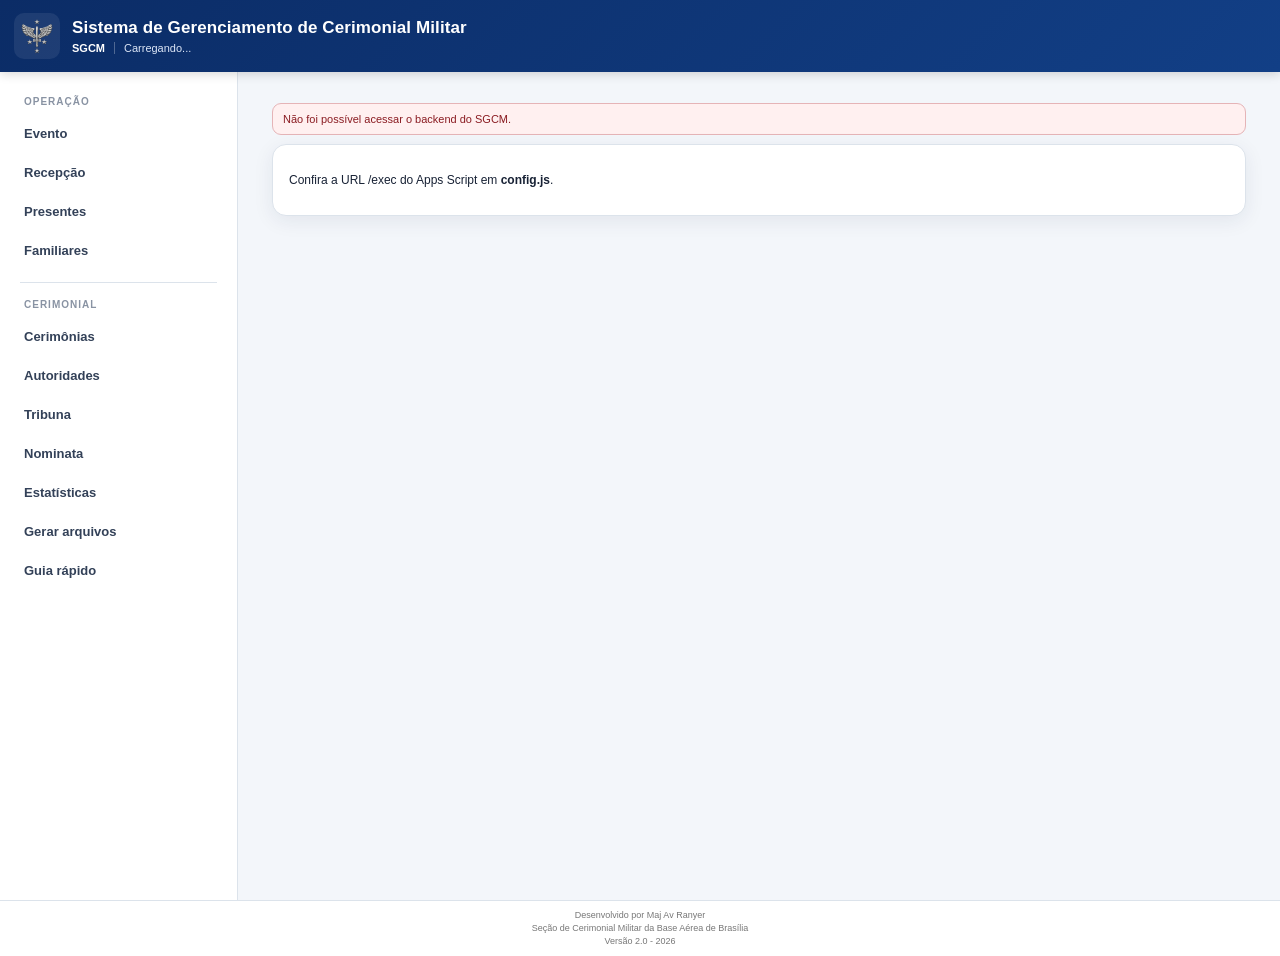
==== commit 8d62173b: "Add files via upload" ====
--- a/index.html
+++ b/index.html
@@ -9,10 +9,10 @@
   <meta name="apple-mobile-web-app-status-bar-style" content="default">
   <meta name="apple-mobile-web-app-title" content="SGCM">
   <title>SGCM | Sistema de Gerenciamento de Cerimonial Militar</title>
-  <link rel="manifest" href="manifest.webmanifest?v=20260809-05">
+  <link rel="manifest" href="manifest.webmanifest?v=20260809-06">
   <link rel="icon" href="assets/favicon.svg" type="image/svg+xml">
   <link rel="apple-touch-icon" href="assets/icon-192.png">
-  <link rel="stylesheet" href="styles.css?v=20260809-05">
+  <link rel="stylesheet" href="styles.css?v=20260809-06">
 </head>
 <body>
 <div id="app" class="app-shell">
@@ -90,11 +90,11 @@
 </div>
 <div id="toast" class="toast hidden"></div>
 
-<script src="config.js?v=20260809-05"></script>
-<script src="app.js?v=20260809-05"></script>
+<script src="config.js?v=20260809-06"></script>
+<script src="app.js?v=20260809-06"></script>
 <script>
   if ('serviceWorker' in navigator) {
-    window.addEventListener('load', () => navigator.serviceWorker.register('./sw.js?v=20260809-05', {updateViaCache:'none'}).catch(() => {}));
+    window.addEventListener('load', () => navigator.serviceWorker.register('./sw.js?v=20260809-06', {updateViaCache:'none'}).catch(() => {}));
   }
 </script>
 </body>
--- a/styles.css
+++ b/styles.css
@@ -135,7 +135,7 @@
 .toast{position:fixed;left:50%;bottom:28px;transform:translateX(-50%);z-index:100;background:#172033;color:#fff;border-radius:9px;padding:10px 14px;max-width:90vw;text-align:center;font-size:12px;box-shadow:var(--shadow-modal)}
 
 /* Tribuna, stats, nominata */
-.tribuna-wrap{overflow:auto;background:#fff;border:1px solid var(--line);border-radius:12px;padding:16px}.tropa{text-align:center;font-weight:900;font-size:12px;margin-bottom:12px}.fileira-label{text-align:center;font-size:10px;color:var(--muted);font-weight:800;margin:14px 0 6px}.tribuna-row{display:flex;justify-content:center;align-items:flex-start;gap:8px;min-width:max-content}.seat{width:105px;min-height:116px;border:2px solid #bfc7d2;border-radius:50px 50px 12px 12px;padding:8px 5px;text-align:center;background:#f6f7f9}.seat.arrived{border-color:var(--success);background:#eaf6ef}.seat .order{font-size:12px;font-weight:900}.seat .seat-name{font-size:10px;font-weight:800;line-height:1.15;margin-top:5px}.seat .seat-role{font-size:8px;color:var(--muted);margin-top:4px}
+.tribuna-wrap{overflow:hidden;background:#fff;border:1px solid var(--line);border-radius:12px;padding:16px}.tropa{text-align:center;font-weight:900;font-size:12px;margin-bottom:10px}.tribuna-viewport{width:100%;overflow:hidden;position:relative}.tribuna-stage{margin:0 auto;transition:transform .12s ease}.fileira-label{text-align:center;font-size:10px;color:var(--muted);font-weight:800;margin:12px 0 7px}.tribuna-row{display:grid;grid-template-columns:repeat(var(--seat-count),84px);justify-content:center;gap:8px}.seat-circle{width:84px;height:84px;border:2px solid #aeb9c8;border-radius:50%;padding:7px 6px;text-align:center;background:#f6f8fb;color:var(--text);display:flex;flex-direction:column;align-items:center;justify-content:center;overflow:hidden}.seat-circle.arrived{border-color:var(--success);background:#eaf6ef}.seat-circle .order{font-size:11px;font-weight:900;line-height:1}.seat-circle .seat-name{font-size:9px;font-weight:800;line-height:1.05;margin-top:4px;max-height:30px;overflow:hidden}.seat-circle .seat-role{font-size:7px;color:var(--muted);margin-top:3px;line-height:1}.seat-circle:focus{outline:2px solid var(--navy);outline-offset:2px}.nominata-list .person-name,.nominata-uppercase{text-transform:uppercase}
 .stats-wrap{overflow:auto;border:1px solid var(--line);border-radius:12px;background:#fff}.stats{width:100%;border-collapse:collapse;font-size:11px}.stats th,.stats td{padding:10px 8px;border-bottom:1px solid var(--line);text-align:center}.stats th:first-child,.stats td:first-child{text-align:left}.stats th{background:#eef2f7;color:#4c596b;font-size:10px}.stats td strong{font-size:14px}.circle-card{border:1px solid var(--line);border-radius:11px;padding:12px;margin:9px 0}.chips{display:flex;flex-wrap:wrap;gap:5px;margin:7px 0}.chip{background:#eef1f5;border-radius:999px;padding:5px 8px;font-size:10px;display:flex;gap:6px;align-items:center}.chip button{border:0;background:transparent;color:var(--danger);font-weight:900;padding:0}.order-controls{display:flex;gap:5px;flex-wrap:wrap}.order-controls button{border:1px solid var(--line);background:#fff;border-radius:6px;font-size:9px;padding:5px 7px}
 
 /* Footer / mobile nav */
@@ -155,10 +155,10 @@
 
 /* Tablet/mobile */
 @media(max-width:820px){
-  .topbar{min-height:64px;padding:7px 10px}.brand-logo{width:40px;height:40px;flex-basis:40px}.brand{gap:9px}.brand-name{font-size:12px;line-height:1.15}.brand-meta{font-size:9px;gap:6px;margin-top:3px}.brand-acronym{padding-right:6px}#headerContext{max-width:55vw}
-  .mobile-menu-button{display:block}.workspace{display:block;min-height:auto}.desktop-sidebar{display:none}.main{padding:14px 10px 132px;max-width:none}.context-banner{top:64px}
+  .topbar{min-height:82px;padding:9px 10px}.brand-logo{width:52px;height:52px;flex-basis:52px}.brand{gap:10px;align-items:center}.brand-copy{max-width:calc(100vw - 122px)}.brand-name{font-size:15px;line-height:1.14;white-space:normal}.brand-meta{font-size:10px;gap:6px;margin-top:5px;align-items:flex-start}.brand-acronym{padding-right:6px;flex:0 0 auto}#headerContext{max-width:none;white-space:normal;overflow:visible;text-overflow:clip;display:-webkit-box;-webkit-line-clamp:2;-webkit-box-orient:vertical;line-height:1.2}
+  .mobile-menu-button{display:block}.workspace{display:block;min-height:auto}.desktop-sidebar{display:none}.main{padding:14px 10px 132px;max-width:none}.context-banner{top:82px}
   .page-head{align-items:flex-start}.page-actions{justify-content:flex-start}.event-summary{grid-template-columns:1fr}.event-summary .event-actions{justify-content:flex-start}
-  .event-people,.person-list.two-col,.authority-grid,.ceremony-grid{grid-template-columns:1fr}.searchbar{top:66px}
+  .event-people,.person-list.two-col,.authority-grid,.ceremony-grid{grid-template-columns:1fr}.searchbar{top:84px}
   .person-card{grid-template-columns:54px minmax(0,1fr) auto;gap:9px;padding:8px;min-height:70px}.avatar{width:50px;height:50px}.person-name{font-size:12px}.person-sub{font-size:10px}.person-right{min-width:64px}
   .mobile-bottom-nav{position:fixed;left:0;right:0;bottom:58px;height:54px;background:var(--navy);display:grid;grid-template-columns:repeat(4,1fr);z-index:35;padding-bottom:env(safe-area-inset-bottom)}
   .mobile-bottom-nav button{border:0;background:transparent;color:#dbe4ff;font-size:9px;font-weight:800;text-transform:uppercase}.mobile-bottom-nav button.active{background:rgba(255,255,255,.11);color:#fff;border-top:3px solid #fff}
@@ -168,6 +168,6 @@
 }
 
 @media(max-width:520px){
-  .grid2,.grid3{grid-template-columns:1fr}.brand-name{font-size:11px}.brand-meta{font-size:8px}#headerContext{max-width:48vw}.section-title{margin-top:14px}.card{padding:12px}.event-name{font-size:16px}
+  .grid2,.grid3{grid-template-columns:1fr}.brand-name{font-size:14px}.brand-meta{font-size:9px}.brand-logo{width:50px;height:50px;flex-basis:50px}.brand-copy{max-width:calc(100vw - 116px)}#headerContext{max-width:none}.section-title{margin-top:14px}.card{padding:12px}.event-name{font-size:16px}
   .person-card{grid-template-columns:50px minmax(0,1fr) 70px}.avatar{width:46px;height:46px}.person-right{min-width:64px}.badge{font-size:8px;padding:3px 6px}.action-grid{grid-template-columns:1fr}.detail-grid,.detail-grid.compact{grid-template-columns:105px minmax(0,1fr)}
 }
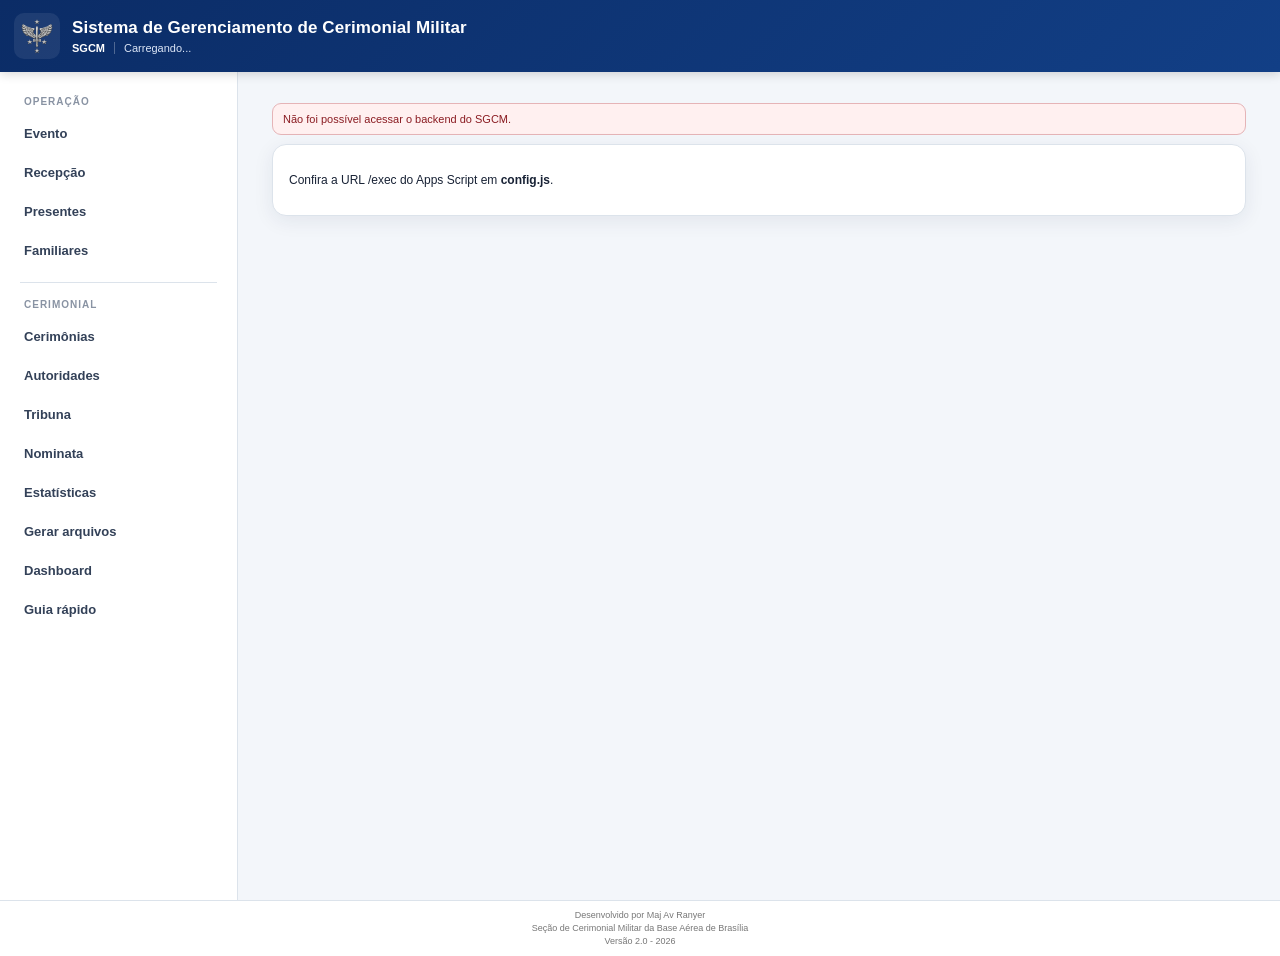
==== commit 692fcd66: "Add files via upload" ====
--- a/index.html
+++ b/index.html
@@ -9,10 +9,10 @@
   <meta name="apple-mobile-web-app-status-bar-style" content="default">
   <meta name="apple-mobile-web-app-title" content="SGCM">
   <title>SGCM | Sistema de Gerenciamento de Cerimonial Militar</title>
-  <link rel="manifest" href="manifest.webmanifest?v=20260809-06">
+  <link rel="manifest" href="manifest.webmanifest?v=20260809-08">
   <link rel="icon" href="assets/favicon.svg" type="image/svg+xml">
   <link rel="apple-touch-icon" href="assets/icon-192.png">
-  <link rel="stylesheet" href="styles.css?v=20260809-06">
+  <link rel="stylesheet" href="styles.css?v=20260809-08">
 </head>
 <body>
 <div id="app" class="app-shell">
@@ -46,6 +46,7 @@
       <button data-nav-screen="nominata" onclick="navigate('nominata')">Nominata</button>
       <button data-nav-screen="estatisticas" onclick="navigate('estatisticas')">Estatísticas</button>
       <button data-nav-screen="documentos" onclick="navigate('documentos')">Gerar arquivos</button>
+      <button onclick="window.open('dashboard.html','_blank')">Dashboard</button>
       <button data-nav-screen="guia" onclick="navigate('guia')">Guia rápido</button>
     </aside>
 
@@ -81,6 +82,7 @@
   <button data-nav-screen="nominata" onclick="sideNavigate('nominata')">Nominata</button>
   <button data-nav-screen="estatisticas" onclick="sideNavigate('estatisticas')">Estatísticas</button>
   <button data-nav-screen="documentos" onclick="sideNavigate('documentos')">Gerar arquivos</button>
+  <button onclick="window.open('dashboard.html','_blank');toggleDrawer(false)">Dashboard</button>
   <button data-nav-screen="guia" onclick="sideNavigate('guia')">Guia rápido</button>
   <div class="drawer-version">Versão 2.0 - 2026</div>
 </aside>
@@ -90,11 +92,11 @@
 </div>
 <div id="toast" class="toast hidden"></div>
 
-<script src="config.js?v=20260809-06"></script>
-<script src="app.js?v=20260809-06"></script>
+<script src="config.js?v=20260809-08"></script>
+<script src="app.js?v=20260809-08"></script>
 <script>
   if ('serviceWorker' in navigator) {
-    window.addEventListener('load', () => navigator.serviceWorker.register('./sw.js?v=20260809-06', {updateViaCache:'none'}).catch(() => {}));
+    window.addEventListener('load', () => navigator.serviceWorker.register('./sw.js?v=20260809-08', {updateViaCache:'none'}).catch(() => {}));
   }
 </script>
 </body>
--- a/styles.css
+++ b/styles.css
@@ -135,8 +135,18 @@
 .toast{position:fixed;left:50%;bottom:28px;transform:translateX(-50%);z-index:100;background:#172033;color:#fff;border-radius:9px;padding:10px 14px;max-width:90vw;text-align:center;font-size:12px;box-shadow:var(--shadow-modal)}
 
 /* Tribuna, stats, nominata */
-.tribuna-wrap{overflow:hidden;background:#fff;border:1px solid var(--line);border-radius:12px;padding:16px}.tropa{text-align:center;font-weight:900;font-size:12px;margin-bottom:10px}.tribuna-viewport{width:100%;overflow:hidden;position:relative}.tribuna-stage{margin:0 auto;transition:transform .12s ease}.fileira-label{text-align:center;font-size:10px;color:var(--muted);font-weight:800;margin:12px 0 7px}.tribuna-row{display:grid;grid-template-columns:repeat(var(--seat-count),84px);justify-content:center;gap:8px}.seat-circle{width:84px;height:84px;border:2px solid #aeb9c8;border-radius:50%;padding:7px 6px;text-align:center;background:#f6f8fb;color:var(--text);display:flex;flex-direction:column;align-items:center;justify-content:center;overflow:hidden}.seat-circle.arrived{border-color:var(--success);background:#eaf6ef}.seat-circle .order{font-size:11px;font-weight:900;line-height:1}.seat-circle .seat-name{font-size:9px;font-weight:800;line-height:1.05;margin-top:4px;max-height:30px;overflow:hidden}.seat-circle .seat-role{font-size:7px;color:var(--muted);margin-top:3px;line-height:1}.seat-circle:focus{outline:2px solid var(--navy);outline-offset:2px}.nominata-list .person-name,.nominata-uppercase{text-transform:uppercase}
+.tribuna-wrap{overflow:hidden;background:#fff;border:1px solid var(--line);border-radius:12px;padding:16px}.tropa{text-align:center;font-weight:900;font-size:12px;margin-bottom:10px}.tribuna-viewport{width:100%;overflow:hidden;position:relative;padding:0 8px;box-sizing:border-box}.tribuna-stage{margin:0 auto;transition:transform .12s ease;box-sizing:border-box}.fileira-label{text-align:center;font-size:10px;color:var(--muted);font-weight:800;margin:12px 0 7px}.tribuna-row{display:grid;grid-template-columns:repeat(var(--seat-count),84px);justify-content:center;gap:8px}.seat-circle{width:84px;height:84px;border:2px solid #aeb9c8;border-radius:50%;padding:7px 6px;text-align:center;background:#f6f8fb;color:var(--text);display:flex;flex-direction:column;align-items:center;justify-content:center;overflow:hidden}.seat-circle.arrived{border-color:var(--success);background:#eaf6ef}.seat-circle .order{font-size:11px;font-weight:900;line-height:1}.seat-circle .seat-name{font-size:9px;font-weight:800;line-height:1.05;margin-top:4px;max-height:30px;overflow:hidden}.seat-circle .seat-role{font-size:7px;color:var(--muted);margin-top:3px;line-height:1}.seat-circle:focus{outline:2px solid var(--navy);outline-offset:2px}.nominata-list .person-name,.nominata-uppercase{text-transform:uppercase}
 .stats-wrap{overflow:auto;border:1px solid var(--line);border-radius:12px;background:#fff}.stats{width:100%;border-collapse:collapse;font-size:11px}.stats th,.stats td{padding:10px 8px;border-bottom:1px solid var(--line);text-align:center}.stats th:first-child,.stats td:first-child{text-align:left}.stats th{background:#eef2f7;color:#4c596b;font-size:10px}.stats td strong{font-size:14px}.circle-card{border:1px solid var(--line);border-radius:11px;padding:12px;margin:9px 0}.chips{display:flex;flex-wrap:wrap;gap:5px;margin:7px 0}.chip{background:#eef1f5;border-radius:999px;padding:5px 8px;font-size:10px;display:flex;gap:6px;align-items:center}.chip button{border:0;background:transparent;color:var(--danger);font-weight:900;padding:0}.order-controls{display:flex;gap:5px;flex-wrap:wrap}.order-controls button{border:1px solid var(--line);background:#fff;border-radius:6px;font-size:9px;padding:5px 7px}
+
+
+/* Tribuna em dispositivos móveis: mantém círculos legíveis e permite deslocamento horizontal. */
+@media(max-width:900px), (pointer:coarse){
+  .tribuna-wrap{overflow:hidden;padding:14px 8px}
+  .tribuna-viewport{overflow-x:auto!important;overflow-y:hidden!important;padding:0 6px 10px;overscroll-behavior-x:contain;-webkit-overflow-scrolling:touch}
+  .tribuna-stage{transform:none!important;left:auto!important;margin:0 auto;min-width:max-content}
+  .tribuna-row{justify-content:start}
+  .seat-circle{width:82px;height:82px;flex:0 0 82px}
+}
 
 /* Footer / mobile nav */
 .mobile-bottom-nav{display:none}
@@ -171,3 +181,26 @@
   .grid2,.grid3{grid-template-columns:1fr}.brand-name{font-size:14px}.brand-meta{font-size:9px}.brand-logo{width:50px;height:50px;flex-basis:50px}.brand-copy{max-width:calc(100vw - 116px)}#headerContext{max-width:none}.section-title{margin-top:14px}.card{padding:12px}.event-name{font-size:16px}
   .person-card{grid-template-columns:50px minmax(0,1fr) 70px}.avatar{width:46px;height:46px}.person-right{min-width:64px}.badge{font-size:8px;padding:3px 6px}.action-grid{grid-template-columns:1fr}.detail-grid,.detail-grid.compact{grid-template-columns:105px minmax(0,1fr)}
 }
+
+
+/* ===== Ajustes finais de alinhamento / experiência de aplicativo ===== */
+.selected-guest-box{border:1px solid var(--line);border-radius:12px;background:#f8fafc;padding:10px;margin-bottom:10px;min-height:64px;display:flex;align-items:center}
+.selected-authority{display:grid;grid-template-columns:52px minmax(0,1fr);gap:10px;align-items:center;width:100%}
+.selectable-authority.selected{outline:2px solid var(--navy);background:#eef4ff}
+.modal-action-row{display:grid;grid-template-columns:minmax(0,1fr) minmax(0,1.35fr);gap:10px;align-items:stretch;margin-top:14px}
+.modal-action-row .btn{width:100%;height:100%;min-height:44px}
+.btn:disabled{opacity:.45;cursor:not-allowed}
+
+@media(max-width:820px){
+  .page-actions{display:grid;grid-template-columns:repeat(2,minmax(0,1fr));gap:8px;width:100%}
+  .page-actions .btn{width:100%;min-height:42px;white-space:normal;line-height:1.15}
+  .event-summary .event-actions{display:grid;grid-template-columns:repeat(2,minmax(0,1fr));gap:8px;width:100%}
+  .event-summary .event-actions .btn{width:100%;min-height:42px;white-space:normal;line-height:1.15}
+  .actions{align-items:stretch}.actions>.btn{min-height:42px}
+  .modal-action-row{grid-template-columns:1fr}
+  .add-guest-position{grid-template-columns:1fr}
+}
+@media(max-width:430px){
+  .page-actions,.event-summary .event-actions{grid-template-columns:1fr 1fr}
+  .btn{font-size:12px;padding-left:10px;padding-right:10px}
+}
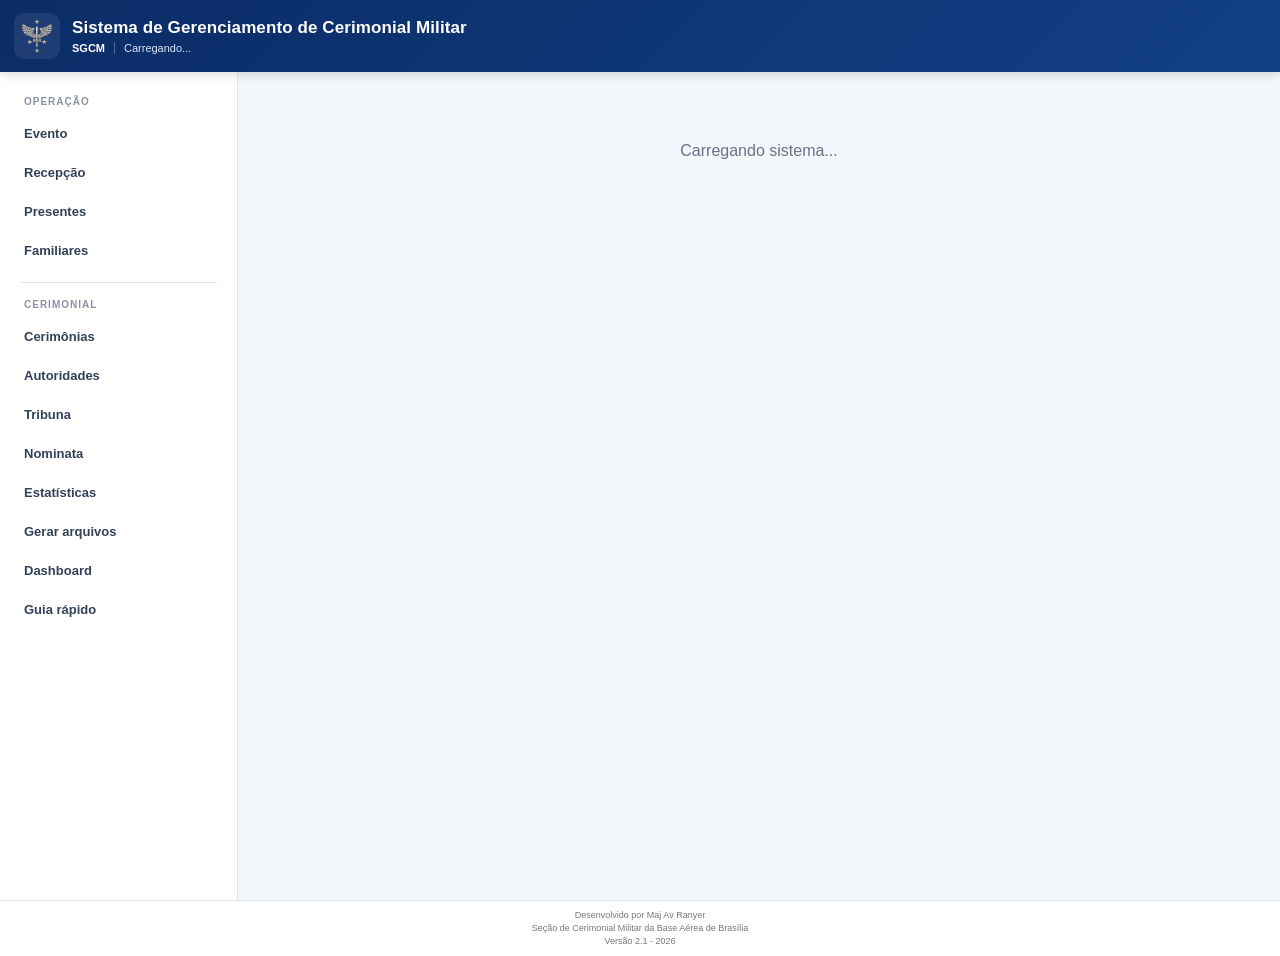
==== commit 2a62b0fa: "Add files via upload" ====
--- a/index.html
+++ b/index.html
@@ -9,16 +9,16 @@
   <meta name="apple-mobile-web-app-status-bar-style" content="default">
   <meta name="apple-mobile-web-app-title" content="SGCM">
   <title>SGCM | Sistema de Gerenciamento de Cerimonial Militar</title>
-  <link rel="manifest" href="manifest.webmanifest?v=20260809-08">
-  <link rel="icon" href="assets/favicon.svg" type="image/svg+xml">
+  <link rel="manifest" href="manifest.webmanifest?v=20260812-01">
+  <link rel="icon" href="assets/icon-192.png" type="image/png">
   <link rel="apple-touch-icon" href="assets/icon-192.png">
-  <link rel="stylesheet" href="styles.css?v=20260809-08">
+  <link rel="stylesheet" href="styles.css?v=20260812-01">
 </head>
 <body>
 <div id="app" class="app-shell">
   <header class="topbar">
     <div class="brand">
-      <img class="brand-logo" src="assets/logo.png" onerror="this.onerror=null;this.src='assets/logo.svg'" alt="Logo SGCM">
+      <img class="brand-logo" src="assets/logo.png" onerror="this.onerror=null;this.src='assets/icon-192.png'" alt="Logo SGCM">
       <div class="brand-copy">
         <div class="brand-name">Sistema de Gerenciamento de Cerimonial Militar</div>
         <div class="brand-meta"><span class="brand-acronym">SGCM</span><span id="headerContext">Carregando...</span></div>
@@ -63,7 +63,7 @@
   <footer class="app-footer">
     <div>Desenvolvido por Maj Av Ranyer</div>
     <div>Seção de Cerimonial Militar da Base Aérea de Brasília</div>
-    <div>Versão 2.0 - 2026</div>
+    <div>Versão 2.1 - 2026</div>
   </footer>
 </div>
 
@@ -71,7 +71,7 @@
 <aside id="drawer" class="drawer">
   <div class="drawer-head">
     <div class="drawer-brand">
-      <img src="assets/logo.png" onerror="this.onerror=null;this.src='assets/logo.svg'" alt="Logo SGCM">
+      <img src="assets/logo.png" onerror="this.onerror=null;this.src='assets/icon-192.png'" alt="Logo SGCM">
       <div><strong>SGCM</strong><small>Sistema de Gerenciamento de Cerimonial Militar</small></div>
     </div>
     <button class="close-btn" onclick="toggleDrawer(false)">Fechar</button>
@@ -84,7 +84,7 @@
   <button data-nav-screen="documentos" onclick="sideNavigate('documentos')">Gerar arquivos</button>
   <button onclick="window.open('dashboard.html','_blank');toggleDrawer(false)">Dashboard</button>
   <button data-nav-screen="guia" onclick="sideNavigate('guia')">Guia rápido</button>
-  <div class="drawer-version">Versão 2.0 - 2026</div>
+  <div class="drawer-version">Versão 2.1 - 2026</div>
 </aside>
 
 <div id="modalBackdrop" class="modal-backdrop hidden" onclick="closeModal(event)">
@@ -92,11 +92,11 @@
 </div>
 <div id="toast" class="toast hidden"></div>
 
-<script src="config.js?v=20260809-08"></script>
-<script src="app.js?v=20260809-08"></script>
+<script src="config.js?v=20260812-01"></script>
+<script src="app.js?v=20260812-01"></script>
 <script>
   if ('serviceWorker' in navigator) {
-    window.addEventListener('load', () => navigator.serviceWorker.register('./sw.js?v=20260809-08', {updateViaCache:'none'}).catch(() => {}));
+    window.addEventListener('load', () => navigator.serviceWorker.register('./sw.js?v=20260812-01', {updateViaCache:'none'}).catch(() => {}));
   }
 </script>
 </body>
--- a/styles.css
+++ b/styles.css
@@ -60,6 +60,9 @@
 .page-head{display:flex;align-items:center;justify-content:space-between;gap:12px;margin-bottom:8px}
 .page-head .section-title{margin:8px 0}
 .page-actions{display:flex;align-items:center;gap:8px;flex-wrap:wrap;justify-content:flex-end}
+.page-actions.single{justify-content:flex-end;flex-wrap:nowrap}
+.page-actions.nominata-actions{width:100%;display:grid;grid-template-columns:1.45fr .85fr .85fr;gap:8px;align-items:stretch;margin:6px 0 10px}
+.page-actions.nominata-actions .btn{width:100%}
 .card{background:var(--surface);border:1px solid var(--line);border-radius:var(--radius);box-shadow:var(--shadow);padding:16px;margin-bottom:12px}
 .card.active-card{border-left:4px solid var(--navy)}.card.standby-card{border-left:4px solid #8b95a3}
 .row{display:flex;align-items:center;gap:10px}.row.between{justify-content:space-between}.grow{flex:1;min-width:0}
@@ -117,6 +120,8 @@
 /* Event screen */
 .event-summary{display:grid;grid-template-columns:minmax(0,1fr) auto;gap:14px;align-items:center}
 .event-summary .event-actions{display:flex;gap:8px;flex-wrap:wrap;justify-content:flex-end}
+.event-summary .event-actions.compact-actions{display:grid;grid-template-columns:1.5fr .75fr .75fr;gap:8px;align-items:stretch}
+.event-summary .event-actions.compact-actions .btn{width:100%}
 .event-people{display:grid;grid-template-columns:repeat(2,minmax(0,1fr));gap:8px}
 .event-people .person-card{min-height:82px}
 
@@ -167,7 +172,7 @@
 @media(max-width:820px){
   .topbar{min-height:82px;padding:9px 10px}.brand-logo{width:52px;height:52px;flex-basis:52px}.brand{gap:10px;align-items:center}.brand-copy{max-width:calc(100vw - 122px)}.brand-name{font-size:15px;line-height:1.14;white-space:normal}.brand-meta{font-size:10px;gap:6px;margin-top:5px;align-items:flex-start}.brand-acronym{padding-right:6px;flex:0 0 auto}#headerContext{max-width:none;white-space:normal;overflow:visible;text-overflow:clip;display:-webkit-box;-webkit-line-clamp:2;-webkit-box-orient:vertical;line-height:1.2}
   .mobile-menu-button{display:block}.workspace{display:block;min-height:auto}.desktop-sidebar{display:none}.main{padding:14px 10px 132px;max-width:none}.context-banner{top:82px}
-  .page-head{align-items:flex-start}.page-actions{justify-content:flex-start}.event-summary{grid-template-columns:1fr}.event-summary .event-actions{justify-content:flex-start}
+  .page-head{align-items:flex-start;flex-direction:column}.page-actions{justify-content:flex-start}.page-actions.single{display:flex;justify-content:flex-end;align-self:flex-end;width:auto}.page-actions.nominata-actions{align-self:stretch}.event-summary{grid-template-columns:1fr}.event-summary .event-actions{justify-content:flex-start}
   .event-people,.person-list.two-col,.authority-grid,.ceremony-grid{grid-template-columns:1fr}.searchbar{top:84px}
   .person-card{grid-template-columns:54px minmax(0,1fr) auto;gap:9px;padding:8px;min-height:70px}.avatar{width:50px;height:50px}.person-name{font-size:12px}.person-sub{font-size:10px}.person-right{min-width:64px}
   .mobile-bottom-nav{position:fixed;left:0;right:0;bottom:58px;height:54px;background:var(--navy);display:grid;grid-template-columns:repeat(4,1fr);z-index:35;padding-bottom:env(safe-area-inset-bottom)}
@@ -192,15 +197,110 @@
 .btn:disabled{opacity:.45;cursor:not-allowed}
 
 @media(max-width:820px){
-  .page-actions{display:grid;grid-template-columns:repeat(2,minmax(0,1fr));gap:8px;width:100%}
-  .page-actions .btn{width:100%;min-height:42px;white-space:normal;line-height:1.15}
-  .event-summary .event-actions{display:grid;grid-template-columns:repeat(2,minmax(0,1fr));gap:8px;width:100%}
-  .event-summary .event-actions .btn{width:100%;min-height:42px;white-space:normal;line-height:1.15}
+  .page-actions{display:flex;flex-wrap:wrap;gap:8px;width:100%}
+  .page-actions .btn{min-height:42px;line-height:1.1;white-space:nowrap}
+  .page-actions.single{display:flex;justify-content:flex-end;width:auto}
+  .page-actions.nominata-actions{display:grid;grid-template-columns:1.45fr .85fr .85fr;gap:8px;width:100%}
+  .page-actions.nominata-actions .btn{width:100%;font-size:11px;padding-left:8px;padding-right:8px}
+  .event-summary .event-actions{display:grid;grid-template-columns:1.45fr .8fr .8fr;gap:8px;width:100%}
+  .event-summary .event-actions .btn{width:100%;min-height:42px;white-space:nowrap;line-height:1.1;font-size:11px;padding-left:8px;padding-right:8px}
   .actions{align-items:stretch}.actions>.btn{min-height:42px}
   .modal-action-row{grid-template-columns:1fr}
   .add-guest-position{grid-template-columns:1fr}
 }
 @media(max-width:430px){
-  .page-actions,.event-summary .event-actions{grid-template-columns:1fr 1fr}
-  .btn{font-size:12px;padding-left:10px;padding-right:10px}
-}
+  .page-actions.nominata-actions{grid-template-columns:1.35fr .82fr .82fr}
+  .event-summary .event-actions{grid-template-columns:1.35fr .82fr .82fr}
+  .btn{font-size:11px;padding-left:9px;padding-right:9px}
+}
+
+/* ===== Ajustes finais de alinhamento mobile ===== */
+.page-actions .btn,.event-actions .btn,.ceremony-grid .btn{white-space:nowrap}
+.ceremony-grid .actions.compact{justify-content:flex-end;flex-wrap:nowrap}
+
+@media(max-width:820px){
+  .page-head.mobile-inline-head{
+    flex-direction:row;
+    align-items:flex-start;
+    justify-content:space-between;
+    gap:10px;
+    width:100%;
+  }
+  .page-head.mobile-inline-head>div:first-child{min-width:0;flex:1 1 auto}
+  .page-head.mobile-inline-head .page-actions.single{
+    flex:0 0 auto;
+    width:auto;
+    align-self:flex-start;
+    justify-content:flex-end;
+  }
+  .page-head.mobile-inline-head .page-actions.single .btn{
+    width:auto;
+    min-width:max-content;
+    white-space:nowrap;
+    padding-left:12px;
+    padding-right:12px;
+    font-size:10px;
+  }
+
+  .page-actions.nominata-actions{
+    display:flex!important;
+    flex-wrap:nowrap!important;
+    align-items:stretch;
+    justify-content:space-between;
+    gap:7px;
+    width:100%;
+  }
+  .page-actions.nominata-actions .btn{
+    width:auto!important;
+    min-width:0;
+    white-space:nowrap!important;
+    padding-left:8px;
+    padding-right:8px;
+    font-size:9px;
+    flex:0 1 auto;
+  }
+  .page-actions.nominata-actions .btn:first-child{flex:1 1 auto}
+
+  .ceremony-grid .actions.compact{
+    display:flex;
+    justify-content:flex-end;
+    align-items:center;
+    flex-wrap:nowrap;
+    gap:6px;
+  }
+  .ceremony-grid .actions.compact .btn{
+    width:auto;
+    white-space:nowrap;
+    min-height:34px;
+  }
+}
+
+@media(max-width:430px){
+  .page-actions.nominata-actions{gap:5px}
+  .page-actions.nominata-actions .btn{font-size:8.2px;padding-left:5px;padding-right:5px;min-height:38px}
+  .page-head.mobile-inline-head .page-actions.single .btn{font-size:9px;padding-left:10px;padding-right:10px;min-height:38px}
+}
+
+/* ===== SGCM 2.1 — Familiar na Nominata ===== */
+.sgcm-family-card{cursor:pointer}
+.sgcm-family-card .person-name{font-weight:800;line-height:1.22;color:var(--text,#17243a);letter-spacing:0}
+.sgcm-family-modal-title{margin:0 72px 16px 0;font-size:22px;line-height:1.2;color:var(--text,#17243a)}
+.sgcm-family-related{margin:0 0 14px;padding:11px 13px;border:1px solid #ead48c;border-radius:10px;background:#fff8df}
+.sgcm-family-related-label{display:block;margin-bottom:3px;font-size:11px;font-weight:700;color:#7a5a00}
+.sgcm-family-related-value{display:block;font-size:13px;font-weight:700;line-height:1.3;color:#493900}
+.sgcm-family-modal-fields{display:grid;grid-template-columns:repeat(3,minmax(0,1fr));gap:10px;margin:0 0 16px}
+.sgcm-family-field{min-width:0;padding:10px 12px;border:1px solid var(--line,#d5deea);border-radius:9px;background:#f8fafc}
+.sgcm-family-field-label{display:block;margin-bottom:4px;font-size:10px;font-weight:700;color:var(--muted,#68758a);text-transform:uppercase;letter-spacing:.03em}
+.sgcm-family-field-value{display:block;font-size:13px;font-weight:800;line-height:1.25;color:var(--text,#17243a);overflow-wrap:anywhere}
+.sgcm-family-modal-action{width:100%;min-height:42px;margin-top:2px}
+@media(max-width:700px){
+  .sgcm-family-modal-title{margin-right:58px;font-size:18px;line-height:1.25}
+  .sgcm-family-modal-fields{grid-template-columns:1fr;gap:7px}
+  .sgcm-family-field{display:grid;grid-template-columns:88px minmax(0,1fr);align-items:center;gap:8px;padding:9px 10px}
+  .sgcm-family-field-label{margin:0}
+  .sgcm-family-field-value{text-align:left}
+}
+@media(max-width:390px){
+  .sgcm-family-field{grid-template-columns:76px minmax(0,1fr)}
+  .sgcm-family-modal-title{font-size:17px}
+}
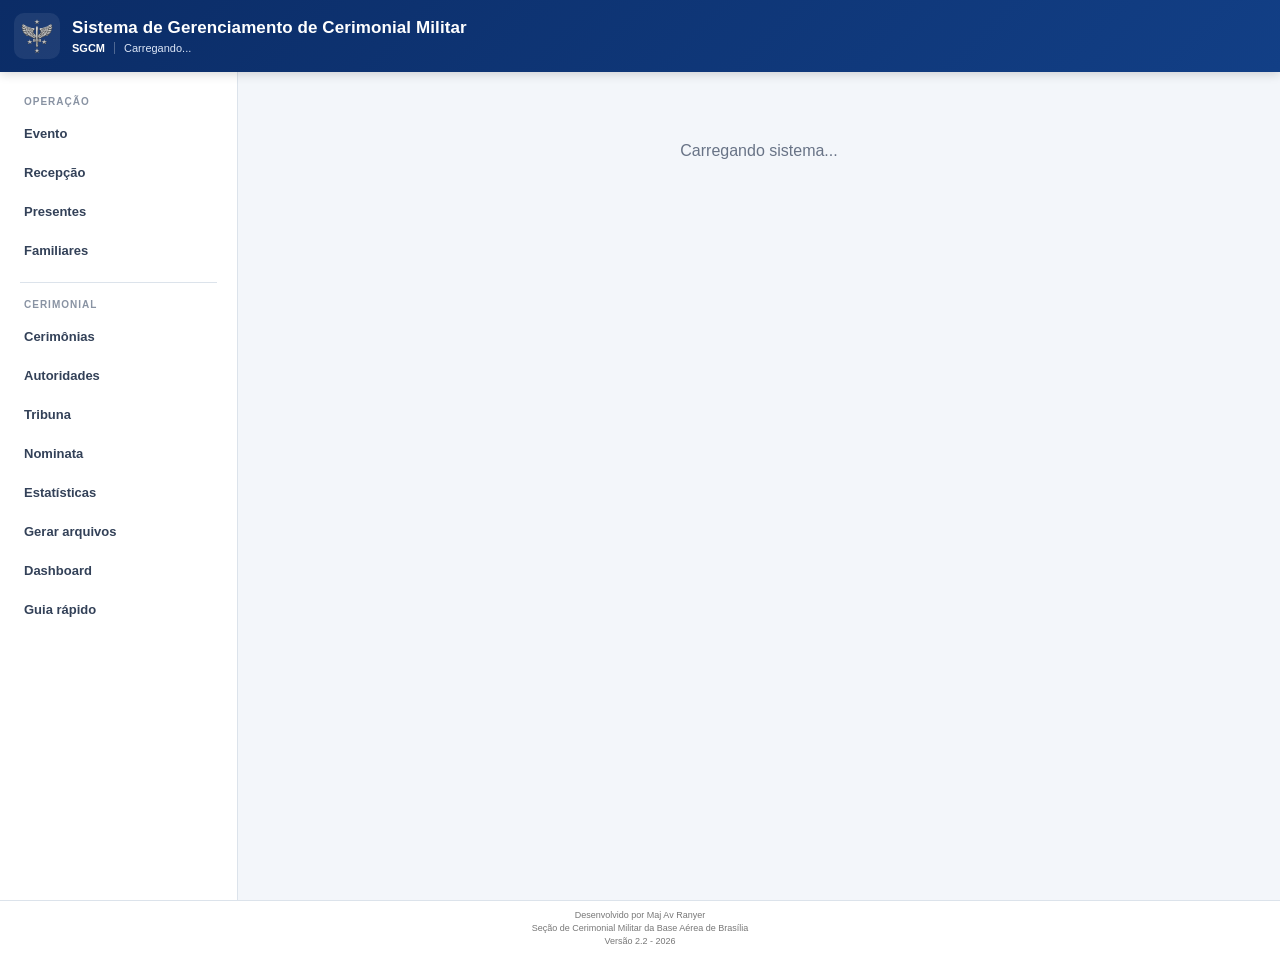
==== commit 99466f41: "Add files via upload" ====
--- a/index.html
+++ b/index.html
@@ -9,10 +9,10 @@
   <meta name="apple-mobile-web-app-status-bar-style" content="default">
   <meta name="apple-mobile-web-app-title" content="SGCM">
   <title>SGCM | Sistema de Gerenciamento de Cerimonial Militar</title>
-  <link rel="manifest" href="manifest.webmanifest?v=20260812-01">
+  <link rel="manifest" href="manifest.webmanifest?v=20260812-02">
   <link rel="icon" href="assets/icon-192.png" type="image/png">
   <link rel="apple-touch-icon" href="assets/icon-192.png">
-  <link rel="stylesheet" href="styles.css?v=20260812-01">
+  <link rel="stylesheet" href="styles.css?v=20260812-02">
 </head>
 <body>
 <div id="app" class="app-shell">
@@ -63,7 +63,7 @@
   <footer class="app-footer">
     <div>Desenvolvido por Maj Av Ranyer</div>
     <div>Seção de Cerimonial Militar da Base Aérea de Brasília</div>
-    <div>Versão 2.1 - 2026</div>
+    <div>Versão 2.2 - 2026</div>
   </footer>
 </div>
 
@@ -84,7 +84,7 @@
   <button data-nav-screen="documentos" onclick="sideNavigate('documentos')">Gerar arquivos</button>
   <button onclick="window.open('dashboard.html','_blank');toggleDrawer(false)">Dashboard</button>
   <button data-nav-screen="guia" onclick="sideNavigate('guia')">Guia rápido</button>
-  <div class="drawer-version">Versão 2.1 - 2026</div>
+  <div class="drawer-version">Versão 2.2 - 2026</div>
 </aside>
 
 <div id="modalBackdrop" class="modal-backdrop hidden" onclick="closeModal(event)">
@@ -92,11 +92,12 @@
 </div>
 <div id="toast" class="toast hidden"></div>
 
-<script src="config.js?v=20260812-01"></script>
-<script src="app.js?v=20260812-01"></script>
+<script src="config.js?v=20260812-02"></script>
+<script src="bridge-client.js?v=20260812-02"></script>
+<script src="app.js?v=20260812-02"></script>
 <script>
   if ('serviceWorker' in navigator) {
-    window.addEventListener('load', () => navigator.serviceWorker.register('./sw.js?v=20260812-01', {updateViaCache:'none'}).catch(() => {}));
+    window.addEventListener('load', () => navigator.serviceWorker.register('./sw.js?v=20260812-02', {updateViaCache:'none'}).catch(() => {}));
   }
 </script>
 </body>
--- a/styles.css
+++ b/styles.css
@@ -281,7 +281,7 @@
   .page-head.mobile-inline-head .page-actions.single .btn{font-size:9px;padding-left:10px;padding-right:10px;min-height:38px}
 }
 
-/* ===== SGCM 2.1 — Familiar na Nominata ===== */
+/* ===== SGCM 2.2 — Familiar na Nominata ===== */
 .sgcm-family-card{cursor:pointer}
 .sgcm-family-card .person-name{font-weight:800;line-height:1.22;color:var(--text,#17243a);letter-spacing:0}
 .sgcm-family-modal-title{margin:0 72px 16px 0;font-size:22px;line-height:1.2;color:var(--text,#17243a)}
